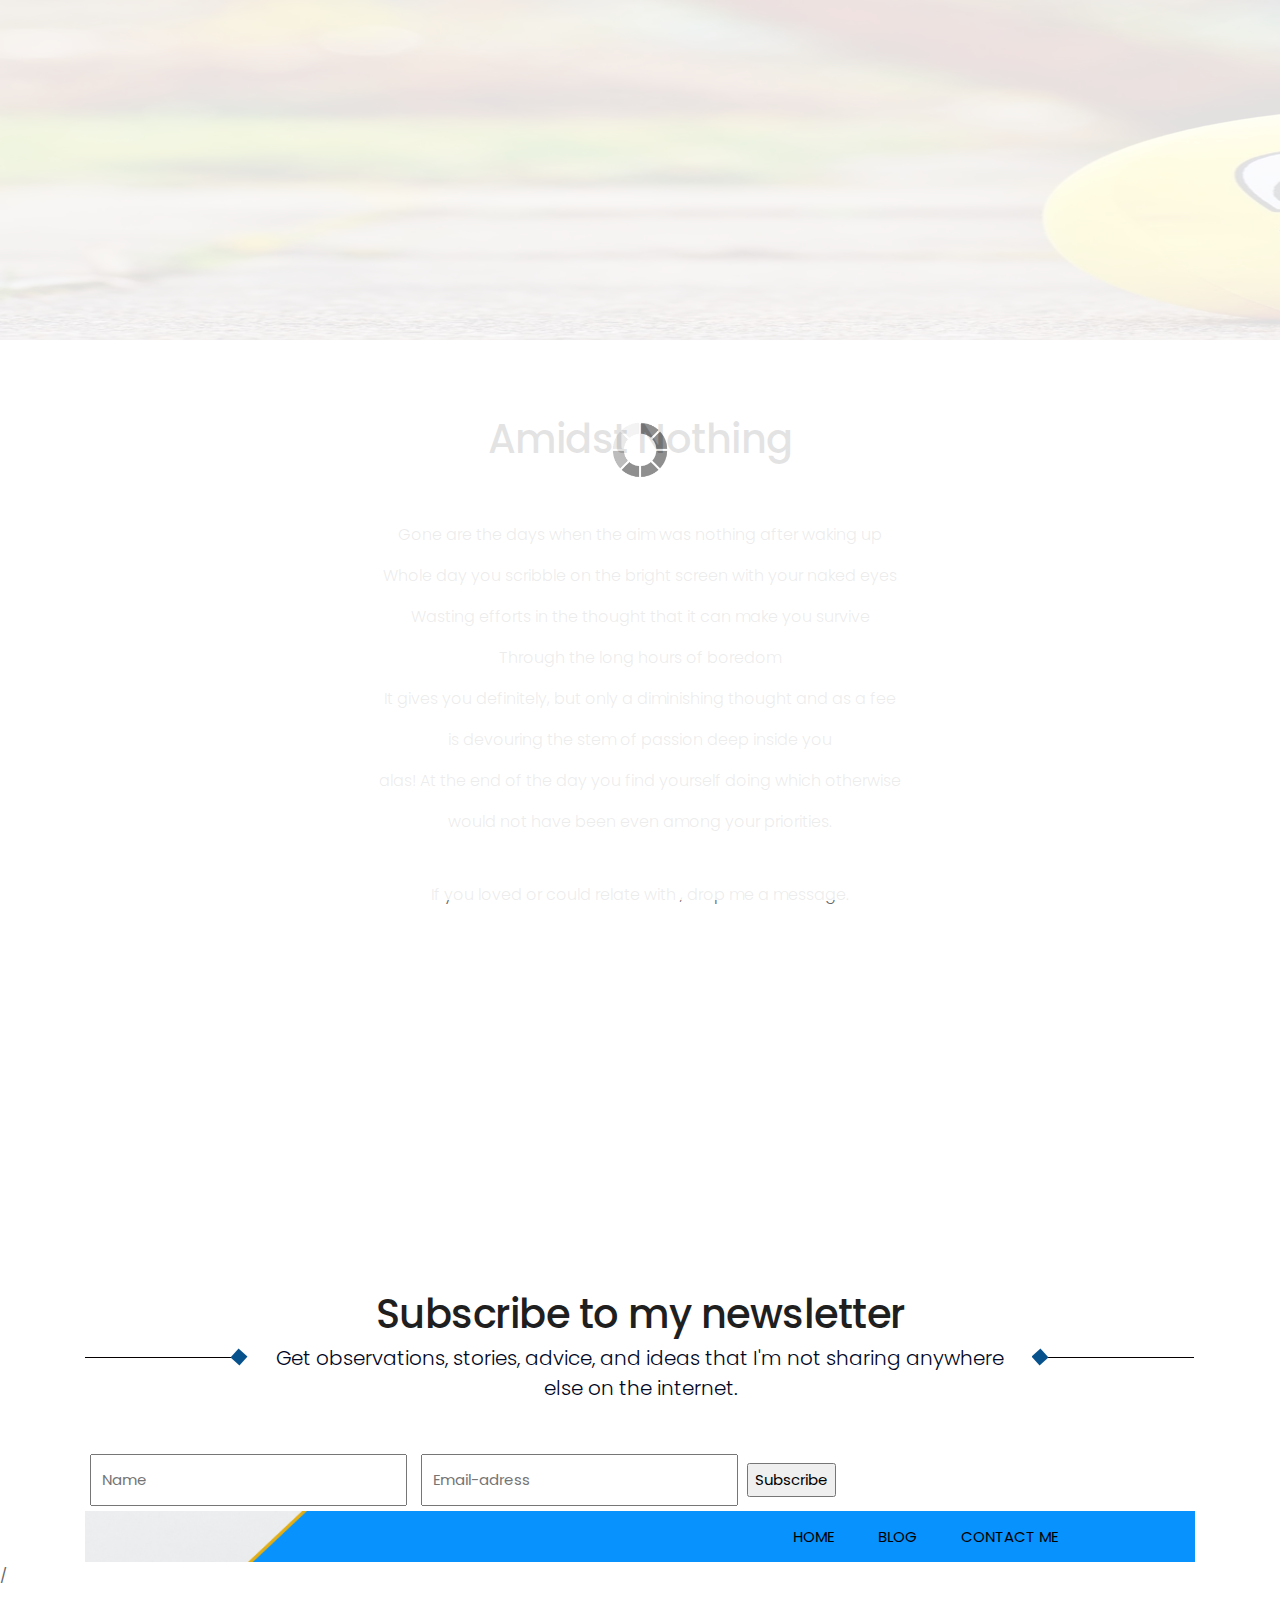
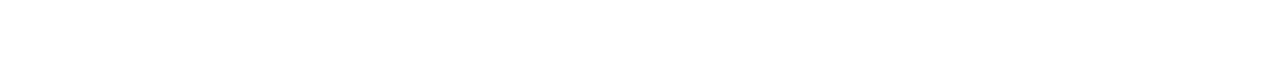
==== amidst_nothing.html @ fb2448e9 "updated website" ====
<!DOCTYPE html>
<html lang="en">
<!-- Basic -->

<head>
    <meta charset="utf-8">
    <meta http-equiv="X-UA-Compatible" content="IE=edge">

    <!-- Mobile Metas -->
    <meta name="viewport" content="width=device-width, minimum-scale=1.0, maximum-scale=1.0, user-scalable=no">

    <!-- Site Metas -->
   
    <title>Amidst nothing-blog</title>
    <meta name="keywords" content="">
    <meta name="description" content="">
    <meta name="author" content="">

    <!-- Site Icons -->
    <link rel="shortcut icon" href="images/favicon.ico" type="image/x-icon" />
    <!-- Bootstrap CSS -->
    <link rel="stylesheet" href="css/bootstrap.min.css">
    <!-- Pogo Slider CSS -->
    <link rel="stylesheet" href="css/pogo-slider.min.css">
    <!-- Site CSS -->
    <link rel="stylesheet" href="css/style.css">
    <!-- Responsive CSS -->
    <link rel="stylesheet" href="css/responsive.css">
    <!-- Custom CSS -->
    <link rel="stylesheet" href="css/custom.css">

    <!--[if lt IE 9]>
      <script src="https://oss.maxcdn.com/libs/html5shiv/3.7.0/html5shiv.js"></script>
      <script src="https://oss.maxcdn.com/libs/respond.js/1.4.2/respond.min.js"></script>
    <![endif]-->

</head>

<body id="about_us" data-spy="scroll" data-target="#navbar-wd" data-offset="98">

    <!-- LOADER -->
    <div id="preloader">
        <div class="loader">
            <img src="images/loader.gif" alt="#" />
        </div>
    </div>
    <!-- end loader -->
   

   	
	
	<!-- section -->
	   <div class="innerpage_banner_blog3">
	      <div class="container">
		     <div class="row"> 
			    <div class="col-md-12">
				   <h2 style="color: black;"></h2>
				</div>
			 </div>
		  </div>
	   </div>
	<!-- end section -->

    <div class="section layout_padding">
        <div class="container">
            <div class="row">
                <div class="col-md-12">
                    <div class="full center">
                        <div class="heading_main text_align_center">
                            <h2>Amidst Nothing</h2><br><br>

                            








                            <p> Gone are the days when the aim was nothing after waking up</p>
                            <p> Whole day you scribble on the bright screen with your naked eyes</p>
                            <p>Wasting efforts in the thought that it can make you survive  </p>
                            <p>Through the long hours of boredom  </p>
                            <p> It gives you definitely, but only a diminishing thought and as a fee </p>
                            <p> is devouring the stem of passion deep inside you</p>
                            <p> alas! At the end of the day you find yourself doing which otherwise </p>
                            <p>would not have been even among your priorities. </p>

                              </p><br>
                              <p>   If you loved or could relate with  , drop me a message. </p>
                        </div>
                    </div>
                </div>
            </div>
        </div>
    </div><br><br><br><br><br><br><br><br>

   
    <!-- section -->
    <div class="section layout_padding">
        <div class="container">
            <div class="row">
                <div class="col-md-12">
                    <div class="full center margin-bottom_30">
                        <div class="heading_main text_align_center">
                            <h2>Subscribe to my newsletter</h2>
                            <p class="large">Get observations, stories, advice, and ideas that I'm not sharing anywhere else on the internet. </p>
                        </div>
                    </div>
                </div>
            </div>
           <div>
                <form>
                    <input type="text" style="padding:10px; margin: 5px;" placeholder="Name">
                    <input type="email" style="padding:10px; margin: 5px;" placeholder="Email-adress">
                   
                    <input type="submit" value="Subscribe">
                </form>
            </div>

                         <!-- Start header -->
            <header class="top-header">
                <nav class="navbar header-nav navbar-expand-lg">
                    <div class="container-fluid">
                       
                        <button class="navbar-toggler" type="button" data-toggle="collapse" data-target="#navbar-wd" aria-controls="navbar-wd" aria-expanded="false" aria-label="Toggle navigation">
                            <span></span>
                            <span></span>
                            <span></span>
                        </button>
                        <div class="collapse navbar-collapse justify-content-end" id="navbar-wd">
                            <ul class="navbar-nav">
                                <li><a class="nav-link active" href="index.html">Home</a></li>
                                <li><a class="nav-link" href="blog.html">Blog</a></li>
                                <li><a class="nav-link" href="contact.html">Contact me</a></li>
                        </div>
                        <div class="search-box">
                            <input type="text" class="search-txt" placeholder="Search">                          
                        </div>
                    </div>
                </nav>
            </header>
            <!-- End header -->
        </div>/         
    
    </div>
    <!-- ALL JS FILES -->
    <script src="js/jquery.min.js"></script>
    <script src="js/popper.min.js"></script>
    <script src="js/bootstrap.min.js"></script>
    <!-- ALL PLUGINS -->
    <script src="js/jquery.magnific-popup.min.js"></script>
    <script src="js/jquery.pogo-slider.min.js"></script>
    <script src="js/slider-index.js"></script>
    <script src="js/smoothscroll.js"></script>
    <script src="js/form-validator.min.js"></script>
    <script src="js/contact-form-script.js"></script>
    <script src="js/isotope.min.js"></script>
    <script src="js/images-loded.min.js"></script>
    <script src="js/custom.js"></script>
</body>

</html>
---- css/pogo-slider.min.css ----
.pogoSlider-dir-btn:focus,
.pogoSlider-nav-btn:focus {
	outline: 0
}

.pogoSlider {
	width: 100%;
	height: 0;
	padding-bottom: 50% !important;
	position: relative;
	overflow: hidden
}

#column-left .pogoSlider,
#column-right .pogoSlider,
#content .pogoSlider {
	margin-bottom: 20px
}

.pogoSlider--banner .pogoSlider-slide {
	ms-filter: "progid:DXImageTransform.Microsoft.Alpha(Opacity=100)";
	filter: alpha(opacity=100);
	opacity: 1
}

.pogoSlider-slide {
	width: 100%;
	height: 100%;
	position: absolute;
	background-size: cover;
	-ms-filter: "progid:DXImageTransform.Microsoft.Alpha(Opacity=0)";
	filter: alpha(opacity=0);
	opacity: 0;
	-webkit-perspective: 1300px;
	perspective: 1300px;
	overflow: hidden
}

.pogoSlider-loading {
	position: absolute;
	top: 0;
	left: 0;
	width: 100%;
	height: 100%;
	background: #eaeaea;
	z-index: 11
}

.pogoSlider-loading-icon {
	position: absolute;
	top: 50%;
	margin-top: -18px;
	left: 50%;
	margin-left: -18px;
	width: 36px;
	height: 36px;
	background-image: url([data-uri])
}

.pogoSlider-slide-element {
	-webkit-animation-fill-mode: both;
	animation-fill-mode: both
}

.m-pogoSlider .pogoSlider-slide-element {
	position: absolute;
	margin: 0;
	box-sizing: border-box
}

.pogoSlider-progressBar {
	position: absolute;
	width: 100%;
	height: 5px;
	top: 0;
	left: 0;
	background: #fff;
	-ms-filter: "progid:DXImageTransform.Microsoft.Alpha(Opacity=20)";
	filter: alpha(opacity=20);
	background: rgba(255, 255, 255, .2);
	z-index: 6
}

.pogoSlider-progressBar-duration {
	position: absolute;
	height: 100%;
	left: 0;
	width: 0;
	background: #fff;
	-ms-filter: "progid:DXImageTransform.Microsoft.Alpha(Opacity=40)";
	filter: alpha(opacity=40);
	background: rgba(255, 255, 255, .4)
}

.pogoSlider-dir-btn {
	position: absolute;
	z-index: 10;
	background: 0 0;
	width: 20px;
	height: 20px;
	border-color: #eaeaea;
	border-color: rgba(255, 255, 255, .7);
	border-style: solid;
	-webkit-transform: rotate(45deg);
	-ms-transform: rotate(45deg);
	transform: rotate(45deg);
	cursor: pointer
}

.pogoSlider-dir-btn:hover {
	border-color: #fff
}

.pogoSlider--dirBottomLeft .pogoSlider-dir-btn--prev,
.pogoSlider--dirBottomRight .pogoSlider-dir-btn--prev,
.pogoSlider--dirCenterHorizontal .pogoSlider-dir-btn--prev,
.pogoSlider--dirTopLeft .pogoSlider-dir-btn--prev,
.pogoSlider--dirTopRight .pogoSlider-dir-btn--prev {
	border-width: 0 0 3px 3px
}

.pogoSlider--dirBottomLeft .pogoSlider-dir-btn--next,
.pogoSlider--dirBottomRight .pogoSlider-dir-btn--next,
.pogoSlider--dirCenterHorizontal .pogoSlider-dir-btn--next,
.pogoSlider--dirTopLeft .pogoSlider-dir-btn--next,
.pogoSlider--dirTopRight .pogoSlider-dir-btn--next {
	border-width: 3px 3px 0 0
}

.pogoSlider--dirCenterVertical .pogoSlider-dir-btn--next {
	border-width: 3px 0 0 3px
}

.pogoSlider--dirCenterVertical .pogoSlider-dir-btn--prev {
	border-width: 0 3px 3px 0
}

.pogoSlider--dirCenterVertical .pogoSlider-dir-btn--next,
.pogoSlider--dirTopLeft .pogoSlider-dir-btn,
.pogoSlider--dirTopRight .pogoSlider-dir-btn {
	top: 14px
}

.pogoSlider--dirBottomLeft .pogoSlider-dir-btn--prev,
.pogoSlider--dirCenterHorizontal .pogoSlider-dir-btn--prev,
.pogoSlider--dirTopLeft .pogoSlider-dir-btn--prev {
	left: 14px
}

.pogoSlider--dirBottomLeft .pogoSlider-dir-btn--next,
.pogoSlider--dirTopLeft .pogoSlider-dir-btn--next {
	left: 50px
}

.pogoSlider--dirBottomRight .pogoSlider-dir-btn--prev,
.pogoSlider--dirTopRight .pogoSlider-dir-btn--prev {
	right: 50px
}

.pogoSlider--dirBottomRight .pogoSlider-dir-btn--next,
.pogoSlider--dirCenterHorizontal .pogoSlider-dir-btn--next,
.pogoSlider--dirTopRight .pogoSlider-dir-btn--next {
	right: 14px
}

.pogoSlider--dirBottomLeft .pogoSlider-dir-btn,
.pogoSlider--dirBottomRight .pogoSlider-dir-btn,
.pogoSlider--dirCenterVertical .pogoSlider-dir-btn--prev {
	bottom: 14px
}

.pogoSlider--dirCenterVertical .pogoSlider-dir-btn {
	left: 50%;
	margin-left: -10px
}

.pogoSlider--dirCenterHorizontal .pogoSlider-dir-btn {
	top: 50%;
	margin-top: -10px
}

.pogoSlider-nav {
	position: absolute;
	padding: 0;
	margin: 0;
	z-index: 10
}

.pogoSlider--navBottom .pogoSlider-nav,
.pogoSlider--navTop .pogoSlider-nav {
	left: 50%;
	-webkit-transform: translateX(-50%);
	-ms-transform: translateX(-50%);
	transform: translateX(-50%)
}

.pogoSlider--navTop .pogoSlider-nav {
	top: 10px
}

.pogoSlider--navBottom .pogoSlider-nav {
	bottom: 10px
}

.pogoSlider--navBottom .pogoSlider-nav li,
.pogoSlider--navTop .pogoSlider-nav li {
	display: inline;
	margin: 0 6px
}

.pogoSlider--navLeft .pogoSlider-nav,
.pogoSlider--navRight .pogoSlider-nav {
	top: 50%;
	-webkit-transform: translateY(-50%);
	-ms-transform: translateY(-50%);
	transform: translateY(-50%)
}

.pogoSlider--navLeft .pogoSlider-nav {
	left: 10px
}

.pogoSlider--navRight .pogoSlider-nav {
	right: 10px
}

.pogoSlider--navLeft .pogoSlider-nav li,
.pogoSlider--navRight .pogoSlider-nav li {
	display: block;
	margin: 6px 0
}

.pogoSlider-nav-btn {
	background: #ccc;
	background: rgba(255, 255, 255, .5);
	border: none;
	border-radius: 10px;
	width: 40px;
	height: 10px;
	box-shadow: 0 1px 1px rgba(0, 0, 0, .1);
	cursor: pointer
}

.pogoSlider-nav-btn--selected {
	background: #fff;
	box-shadow: 0 1px 1px rgba(0, 0, 0, .3)
}

.pogoSlider-slide-slice {
	overflow: hidden;
	position: absolute;
	background-size: cover
}

.pogoSlider-slide-slice-inner {
	position: absolute;
	overflow: hidden
}

.pogoSlider-animation-slideDownIn {
	-webkit-animation-name: slideDownIn;
	animation-name: slideDownIn
}

@-webkit-keyframes slideDownIn {
	0% {
		-webkit-transform: translateY(-50px);
		transform: translateY(-50px);
		opacity: 0
	}
	100% {
		-webkit-transform: translateY(0);
		transform: translateY(0);
		opacity: 1
	}
}

@keyframes slideDownIn {
	0% {
		-webkit-transform: translateY(-50px);
		transform: translateY(-50px);
		opacity: 0
	}
	100% {
		-webkit-transform: translateY(0);
		transform: translateY(0);
		opacity: 1
	}
}

.pogoSlider-animation-slideDownOut {
	-webkit-animation-name: slideDownOut;
	animation-name: slideDownOut
}

@-webkit-keyframes slideDownOut {
	0% {
		-webkit-transform: translateY(0);
		transform: translateY(0);
		opacity: 1
	}
	100% {
		-webkit-transform: translateY(50px);
		transform: translateY(50px);
		opacity: 0
	}
}

@keyframes slideDownOut {
	0% {
		-webkit-transform: translateY(0);
		transform: translateY(0);
		opacity: 1
	}
	100% {
		-webkit-transform: translateY(50px);
		transform: translateY(50px);
		opacity: 0
	}
}

.pogoSlider-animation-slideUpIn {
	-webkit-animation-name: slideUpIn;
	animation-name: slideUpIn
}

@-webkit-keyframes slideUpIn {
	0% {
		-webkit-transform: translateY(50px);
		transform: translateY(50px);
		opacity: 0
	}
	100% {
		-webkit-transform: translateY(0);
		transform: translateY(0);
		opacity: 1
	}
}

@keyframes slideUpIn {
	0% {
		-webkit-transform: translateY(50px);
		transform: translateY(50px);
		opacity: 0
	}
	100% {
		-webkit-transform: translateY(0);
		transform: translateY(0);
		opacity: 1
	}
}

.pogoSlider-animation-slideUpOut {
	-webkit-animation-name: slideUpOut;
	animation-name: slideUpOut
}

@-webkit-keyframes slideUpOut {
	0% {
		-webkit-transform: translateY(0);
		transform: translateY(0);
		opacity: 1
	}
	100% {
		-webkit-transform: translateY(50px);
		transform: translateY(50px);
		opacity: 0
	}
}

@keyframes slideUpOut {
	0% {
		-webkit-transform: translateY(0);
		transform: translateY(0);
		opacity: 1
	}
	100% {
		-webkit-transform: translateY(50px);
		transform: translateY(50px);
		opacity: 0
	}
}

.pogoSlider-animation-slideRightIn {
	-webkit-animation-name: slideRightIn;
	animation-name: slideRightIn
}

.pogoSlider-animation-slideRightOut {
	-webkit-animation-name: slideRightOut;
	animation-name: slideRightOut
}

@-webkit-keyframes slideRightIn {
	0% {
		-webkit-transform: translateX(-50px);
		transform: translateX(-50px);
		opacity: 0
	}
	100% {
		-webkit-transform: translateX(0);
		transform: translateX(0);
		opacity: 1
	}
}

@keyframes slideRightIn {
	0% {
		-webkit-transform: translateX(-50px);
		transform: translateX(-50px);
		opacity: 0
	}
	100% {
		-webkit-transform: translateX(0);
		transform: translateX(0);
		opacity: 1
	}
}

@-webkit-keyframes slideRightOut {
	0% {
		-webkit-transform: translateX(0);
		transform: translateX(0);
		opacity: 1
	}
	100% {
		-webkit-transform: translateX(50px);
		transform: translateX(50px);
		opacity: 0
	}
}

@keyframes slideRightOut {
	0% {
		-webkit-transform: translateX(0);
		transform: translateX(0);
		opacity: 1
	}
	100% {
		-webkit-transform: translateX(50px);
		transform: translateX(50px);
		opacity: 0
	}
}

.pogoSlider-animation-slideLeftIn {
	-webkit-animation-name: slideLeftIn;
	animation-name: slideLeftIn
}

.pogoSlider-animation-slideLeftOut {
	-webkit-animation-name: slideLeftOut;
	animation-name: slideLeftOut
}

@-webkit-keyframes slideLeftIn {
	0% {
		-webkit-transform: translateX(50px);
		transform: translateX(50px);
		opacity: 0
	}
	100% {
		-webkit-transform: translateX(0);
		transform: translateX(0);
		opacity: 1
	}
}

@keyframes slideLeftIn {
	0% {
		-webkit-transform: translateX(50px);
		transform: translateX(50px);
		opacity: 0
	}
	100% {
		-webkit-transform: translateX(0);
		transform: translateX(0);
		opacity: 1
	}
}

@-webkit-keyframes slideLeftOut {
	0% {
		-webkit-transform: translateX(0);
		transform: translateX(0);
		opacity: 1
	}
	100% {
		-webkit-transform: translateX(-50px);
		transform: translateX(-50px);
		opacity: 0
	}
}

@keyframes slideLeftOut {
	0% {
		-webkit-transform: translateX(0);
		transform: translateX(0);
		opacity: 1
	}
	100% {
		-webkit-transform: translateX(-50px);
		transform: translateX(-50px);
		opacity: 0
	}
}

.pogoSlider-animation-expandIn {
	-webkit-animation-name: expandIn;
	animation-name: expandIn
}

.pogoSlider-animation-expandOut {
	-webkit-animation-name: expandOut;
	animation-name: expandOut
}

@-webkit-keyframes expandIn {
	0% {
		-webkit-transform: scale(.7);
		transform: scale(.7);
		opacity: 0
	}
	100% {
		-webkit-transform: scale(1);
		transform: scale(1);
		opacity: 1
	}
}

@keyframes expandIn {
	0% {
		-webkit-transform: scale(.7);
		transform: scale(.7);
		opacity: 0
	}
	100% {
		-webkit-transform: scale(1);
		transform: scale(1);
		opacity: 1
	}
}

@-webkit-keyframes expandOut {
	0% {
		-webkit-transform: scale(1);
		transform: scale(1);
		opacity: 1
	}
	100% {
		-webkit-transform: scale(1.5);
		transform: scale(1.5);
		opacity: 0
	}
}

@keyframes expandOut {
	0% {
		-webkit-transform: scale(1);
		transform: scale(1);
		opacity: 1
	}
	100% {
		-webkit-transform: scale(1.5);
		transform: scale(1.5);
		opacity: 0
	}
}

.pogoSlider-animation-contractIn {
	-webkit-animation-name: contractIn;
	animation-name: contractIn
}

.pogoSlider-animation-contractOut {
	-webkit-animation-name: contractOut;
	animation-name: contractOut
}

@-webkit-keyframes contractIn {
	0% {
		-webkit-transform: scale(2);
		transform: scale(2);
		opacity: 0
	}
	100% {
		-webkit-transform: scale(1);
		transform: scale(1);
		opacity: 1
	}
}

@keyframes contractIn {
	0% {
		-webkit-transform: scale(2);
		transform: scale(2);
		opacity: 0
	}
	100% {
		-webkit-transform: scale(1);
		transform: scale(1);
		opacity: 1
	}
}

@-webkit-keyframes contractOut {
	0% {
		-webkit-transform: scale(1);
		transform: scale(1);
		opacity: 1
	}
	100% {
		-webkit-transform: scale(.5);
		transform: scale(.5);
		opacity: 0
	}
}

@keyframes contractOut {
	0% {
		-webkit-transform: scale(1);
		transform: scale(1);
		opacity: 1
	}
	100% {
		-webkit-transform: scale(.5);
		transform: scale(.5);
		opacity: 0
	}
}

.pogoSlider-animation-spinIn {
	-webkit-animation-name: spinIn;
	animation-name: spinIn
}

.pogoSlider-animation-spinOut {
	-webkit-animation-name: spinOut;
	animation-name: spinOut
}

@-webkit-keyframes spinIn {
	0% {
		-webkit-backface-visibility: hidden;
		backface-visibility: hidden;
		-webkit-transform: scale(0)rotate(720deg);
		transform: scale(0)rotate(720deg)
	}
	100% {
		-webkit-backface-visibility: hidden;
		backface-visibility: hidden;
		-webkit-transform: scale(1)rotate(0);
		transform: scale(1)rotate(0)
	}
}

@keyframes spinIn {
	0% {
		-webkit-backface-visibility: hidden;
		backface-visibility: hidden;
		-webkit-transform: scale(0)rotate(720deg);
		transform: scale(0)rotate(720deg)
	}
	100% {
		-webkit-backface-visibility: hidden;
		backface-visibility: hidden;
		-webkit-transform: scale(1)rotate(0);
		transform: scale(1)rotate(0)
	}
}

@-webkit-keyframes spinOut {
	0% {
		-webkit-backface-visibility: hidden;
		backface-visibility: hidden;
		-webkit-transform: scale(1)rotate(0);
		transform: scale(1)rotate(0)
	}
	100% {
		-webkit-backface-visibility: hidden;
		backface-visibility: hidden;
		-webkit-transform: scale(0)rotate(720deg);
		transform: scale(0)rotate(720deg)
	}
}

@keyframes spinOut {
	0% {
		-webkit-backface-visibility: hidden;
		backface-visibility: hidden;
		-webkit-transform: scale(1)rotate(0);
		transform: scale(1)rotate(0)
	}
	100% {
		-webkit-backface-visibility: hidden;
		backface-visibility: hidden;
		-webkit-transform: scale(0)rotate(720deg);
		transform: scale(0)rotate(720deg)
	}
}

.pogoSlider-animation-sideFallIn {
	-webkit-transform-style: preserve-3d;
	transform-style: preserve-3d;
	-webkit-animation-name: sideFallIn;
	animation-name: sideFallIn
}

.pogoSlider-animation-sideFallOut {
	-webkit-transform-style: preserve-3d;
	transform-style: preserve-3d;
	-webkit-animation-name: sideFallOut;
	animation-name: sideFallOut
}

@-webkit-keyframes sideFallIn {
	0% {
		-webkit-transform: translate(30%)translateZ(600px)rotate(10deg);
		transform: translate(30%)translateZ(600px)rotate(10deg);
		opacity: 0
	}
	100% {
		-webkit-transform: translate(0)translateZ(0)rotate(0);
		transform: translate(0)translateZ(0)rotate(0);
		opacity: 1
	}
}

@keyframes sideFallIn {
	0% {
		-webkit-transform: translate(30%)translateZ(600px)rotate(10deg);
		transform: translate(30%)translateZ(600px)rotate(10deg);
		opacity: 0
	}
	100% {
		-webkit-transform: translate(0)translateZ(0)rotate(0);
		transform: translate(0)translateZ(0)rotate(0);
		opacity: 1
	}
}

@-webkit-keyframes sideFallOut {
	0% {
		-webkit-transform: translate(0)translateZ(0)rotate(0);
		transform: translate(0)translateZ(0)rotate(0);
		opacity: 1
	}
	100% {
		-webkit-transform: translate(30%)translateZ(600px)rotate(10deg);
		transform: translate(30%)translateZ(600px)rotate(10deg);
		opacity: 0
	}
}

@keyframes sideFallOut {
	0% {
		-webkit-transform: translate(0)translateZ(0)rotate(0);
		transform: translate(0)translateZ(0)rotate(0);
		opacity: 1
	}
	100% {
		-webkit-transform: translate(30%)translateZ(600px)rotate(10deg);
		transform: translate(30%)translateZ(600px)rotate(10deg);
		opacity: 0
	}
}

.pogoSlider-animation-horizontal3DFlipIn {
	-webkit-transform-style: preserve-3d;
	transform-style: preserve-3d;
	-webkit-animation-name: horizontal3DFlipIn;
	animation-name: horizontal3DFlipIn
}

.pogoSlider-animation-horizontal3DFlipOut {
	-webkit-transform-style: preserve-3d;
	transform-style: preserve-3d;
	-webkit-animation-name: horizontal3DFlipOut;
	animation-name: horizontal3DFlipOut
}

@-webkit-keyframes horizontal3DFlipIn {
	0% {
		-webkit-transform: rotateY(-70deg);
		transform: rotateY(-70deg);
		opacity: 0
	}
	100% {
		-webkit-transform: rotateY(0);
		transform: rotateY(0);
		opacity: 1
	}
}

@keyframes horizontal3DFlipIn {
	0% {
		-webkit-transform: rotateY(-70deg);
		transform: rotateY(-70deg);
		opacity: 0
	}
	100% {
		-webkit-transform: rotateY(0);
		transform: rotateY(0);
		opacity: 1
	}
}

@-webkit-keyframes horizontal3DFlipOut {
	0% {
		-webkit-transform: rotateY(0);
		transform: rotateY(0);
		opacity: 1
	}
	100% {
		-webkit-transform: rotateY(-70deg);
		transform: rotateY(-70deg);
		opacity: 0
	}
}

@keyframes horizontal3DFlipOut {
	0% {
		-webkit-transform: rotateY(0);
		transform: rotateY(0);
		opacity: 1
	}
	100% {
		-webkit-transform: rotateY(-70deg);
		transform: rotateY(-70deg);
		opacity: 0
	}
}

.pogoSlider-animation-vertical3DFlipIn {
	-webkit-transform-style: preserve-3d;
	transform-style: preserve-3d;
	-webkit-animation-name: vertical3DFlipIn;
	animation-name: vertical3DFlipIn
}

.pogoSlider-animation-vertical3DFlipOut {
	-webkit-transform-style: preserve-3d;
	transform-style: preserve-3d;
	-webkit-animation-name: vertical3DFlipOut;
	animation-name: vertical3DFlipOut
}

@-webkit-keyframes vertical3DFlipIn {
	0% {
		-webkit-transform: rotateX(-70deg);
		transform: rotateX(-70deg);
		opacity: 0
	}
	100% {
		-webkit-transform: rotateX(0);
		transform: rotateX(0);
		opacity: 1
	}
}

@keyframes vertical3DFlipIn {
	0% {
		-webkit-transform: rotateX(-70deg);
		transform: rotateX(-70deg);
		opacity: 0
	}
	100% {
		-webkit-transform: rotateX(0);
		transform: rotateX(0);
		opacity: 1
	}
}

@-webkit-keyframes vertical3DFlipOut {
	0% {
		-webkit-transform: rotateX(0);
		transform: rotateX(0);
		opacity: 1
	}
	100% {
		-webkit-transform: rotateX(-70deg);
		transform: rotateX(-70deg);
		opacity: 0
	}
}

@keyframes vertical3DFlipOut {
	0% {
		-webkit-transform: rotateX(0);
		transform: rotateX(0);
		opacity: 1
	}
	100% {
		-webkit-transform: rotateX(-70deg);
		transform: rotateX(-70deg);
		opacity: 0
	}
}

.pogoSlider-animation-3DPivotIn {
	-webkit-transform-style: preserve-3d;
	transform-style: preserve-3d;
	-webkit-animation-name: pivotIn;
	animation-name: pivotIn
}

.pogoSlider-animation-3DPivotOut {
	-webkit-transform-style: preserve-3d;
	transform-style: preserve-3d;
	-webkit-animation-name: pivotOut;
	animation-name: pivotOut
}

@-webkit-keyframes pivotIn {
	0% {
		-webkit-transform: rotateX(-60deg);
		transform: rotateX(-60deg);
		-webkit-transform-origin: 50% 0;
		transform-origin: 50% 0;
		opacity: 0
	}
	100% {
		-webkit-transform: rotateX(0);
		transform: rotateX(0);
		-webkit-transform-origin: 0 0;
		transform-origin: 0 0;
		opacity: 1
	}
}

@keyframes pivotIn {
	0% {
		-webkit-transform: rotateX(-60deg);
		transform: rotateX(-60deg);
		-webkit-transform-origin: 50% 0;
		transform-origin: 50% 0;
		opacity: 0
	}
	100% {
		-webkit-transform: rotateX(0);
		transform: rotateX(0);
		-webkit-transform-origin: 0 0;
		transform-origin: 0 0;
		opacity: 1
	}
}

@-webkit-keyframes pivotOut {
	0% {
		-webkit-transform: rotateX(0);
		transform: rotateX(0);
		-webkit-transform-origin: 0 0;
		transform-origin: 0 0;
		opacity: 1
	}
	100% {
		-webkit-transform: rotateX(-60deg);
		transform: rotateX(-60deg);
		-webkit-transform-origin: 50% 0;
		transform-origin: 50% 0;
		opacity: 0
	}
}

@keyframes pivotOut {
	0% {
		-webkit-transform: rotateX(0);
		transform: rotateX(0);
		-webkit-transform-origin: 0 0;
		transform-origin: 0 0;
		opacity: 1
	}
	100% {
		-webkit-transform: rotateX(-60deg);
		transform: rotateX(-60deg);
		-webkit-transform-origin: 50% 0;
		transform-origin: 50% 0;
		opacity: 0
	}
}

.pogoSlider-animation-rollLeftIn {
	-webkit-animation-name: rollLeftIn;
	animation-name: rollLeftIn
}

.pogoSlider-animation-rollLeftOut {
	-webkit-animation-name: rollLeftOut;
	animation-name: rollLeftOut
}

@-webkit-keyframes rollLeftIn {
	0% {
		opacity: 0;
		-webkit-transform: translateX(100%)rotate(120deg);
		transform: translateX(100%)rotate(120deg)
	}
	100% {
		opacity: 1;
		-webkit-transform: translateX(0)rotate(0);
		transform: translateX(0)rotate(0)
	}
}

@keyframes rollLeftIn {
	0% {
		opacity: 0;
		-webkit-transform: translateX(100%)rotate(120deg);
		transform: translateX(100%)rotate(120deg)
	}
	100% {
		opacity: 1;
		-webkit-transform: translateX(0)rotate(0);
		transform: translateX(0)rotate(0)
	}
}

@-webkit-keyframes rollLeftOut {
	0% {
		opacity: 1;
		-webkit-transform: translateX(0)rotate(0);
		transform: translateX(0)rotate(0)
	}
	100% {
		opacity: 0;
		-webkit-transform: translateX(-100%)rotate(-120deg);
		transform: translateX(-100%)rotate(-120deg)
	}
}

@keyframes rollLeftOut {
	0% {
		opacity: 1;
		-webkit-transform: translateX(0)rotate(0);
		transform: translateX(0)rotate(0)
	}
	100% {
		opacity: 0;
		-webkit-transform: translateX(-100%)rotate(-120deg);
		transform: translateX(-100%)rotate(-120deg)
	}
}

.pogoSlider-animation-rollRightIn {
	-webkit-animation-name: rollRightIn;
	animation-name: rollRightIn
}

.pogoSlider-animation-rollRightOut {
	-webkit-animation-name: rollRightOut;
	animation-name: rollRightOut
}

@-webkit-keyframes rollRightIn {
	0% {
		opacity: 0;
		-webkit-transform: translateX(-100%)rotate(-120deg);
		transform: translateX(-100%)rotate(-120deg)
	}
	100% {
		opacity: 1;
		-webkit-transform: translateX(0)rotate(0);
		transform: translateX(0)rotate(0)
	}
}

@keyframes rollRightIn {
	0% {
		opacity: 0;
		-webkit-transform: translateX(-100%)rotate(-120deg);
		transform: translateX(-100%)rotate(-120deg)
	}
	100% {
		opacity: 1;
		-webkit-transform: translateX(0)rotate(0);
		transform: translateX(0)rotate(0)
	}
}

@-webkit-keyframes rollRightOut {
	0% {
		opacity: 1;
		-webkit-transform: translateX(0)rotate(0);
		transform: translateX(0)rotate(0)
	}
	100% {
		opacity: 0;
		-webkit-transform: translateX(100%)rotate(120deg);
		transform: translateX(100%)rotate(120deg)
	}
}

@keyframes rollRightOut {
	0% {
		opacity: 1;
		-webkit-transform: translateX(0)rotate(0);
		transform: translateX(0)rotate(0)
	}
	100% {
		opacity: 0;
		-webkit-transform: translateX(100%)rotate(120deg);
		transform: translateX(100%)rotate(120deg)
	}
}

.pogoSlider-animation-glideLeftIn {
	-webkit-animation-name: glideLeftIn;
	animation-name: glideLeftIn;
	-webkit-animation-timing-function: ease-out;
	animation-timing-function: ease-out
}

.pogoSlider-animation-glideLeftOut {
	-webkit-animation-name: glideLeftOut;
	animation-name: glideLeftOut;
	-webkit-animation-timing-function: ease-in;
	animation-timing-function: ease-in
}

@-webkit-keyframes glideLeftIn {
	0% {
		-webkit-transform: translateX(100%)skewX(-30deg);
		transform: translateX(100%)skewX(-30deg);
		opacity: 0
	}
	60% {
		-webkit-transform: translateX(-20%)skewX(30deg);
		transform: translateX(-20%)skewX(30deg);
		opacity: 1
	}
	80% {
		-webkit-transform: translateX(0)skewX(-15deg);
		transform: translateX(0)skewX(-15deg);
		opacity: 1
	}
	100% {
		-webkit-transform: translateX(0)skewX(0);
		transform: translateX(0)skewX(0);
		opacity: 1
	}
}

@keyframes glideLeftIn {
	0% {
		-webkit-transform: translateX(100%)skewX(-30deg);
		transform: translateX(100%)skewX(-30deg);
		opacity: 0
	}
	60% {
		-webkit-transform: translateX(-20%)skewX(30deg);
		transform: translateX(-20%)skewX(30deg);
		opacity: 1
	}
	80% {
		-webkit-transform: translateX(0)skewX(-15deg);
		transform: translateX(0)skewX(-15deg);
		opacity: 1
	}
	100% {
		-webkit-transform: translateX(0)skewX(0);
		transform: translateX(0)skewX(0);
		opacity: 1
	}
}

@-webkit-keyframes glideLeftOut {
	0% {
		-webkit-transform: translateX(0)skewX(0);
		transform: translateX(0)skewX(0);
		opacity: 1
	}
	100% {
		-webkit-transform: translateX(-100%)skewX(30deg);
		transform: translateX(-100%)skewX(30deg);
		opacity: 0
	}
}

@keyframes glideLeftOut {
	0% {
		-webkit-transform: translateX(0)skewX(0);
		transform: translateX(0)skewX(0);
		opacity: 1
	}
	100% {
		-webkit-transform: translateX(-100%)skewX(30deg);
		transform: translateX(-100%)skewX(30deg);
		opacity: 0
	}
}

.pogoSlider-animation-glideRightIn {
	-webkit-animation-name: glideRightIn;
	animation-name: glideRightIn;
	-webkit-animation-timing-function: ease-out;
	animation-timing-function: ease-out
}

.pogoSlider-animation-glideRightOut {
	-webkit-animation-name: glideRightOut;
	animation-name: glideRightOut;
	-webkit-animation-timing-function: ease-in;
	animation-timing-function: ease-in
}

@-webkit-keyframes glideRightIn {
	0% {
		-webkit-transform: translateX(-100%)skewX(30deg);
		transform: translateX(-100%)skewX(30deg);
		opacity: 0
	}
	60% {
		-webkit-transform: translateX(20%)skewX(-30deg);
		transform: translateX(20%)skewX(-30deg);
		opacity: 1
	}
	80% {
		-webkit-transform: translateX(0)skewX(15deg);
		transform: translateX(0)skewX(15deg);
		opacity: 1
	}
	100% {
		-webkit-transform: translateX(0)skewX(0);
		transform: translateX(0)skewX(0);
		opacity: 1
	}
}

@keyframes glideRightIn {
	0% {
		-webkit-transform: translateX(-100%)skewX(30deg);
		transform: translateX(-100%)skewX(30deg);
		opacity: 0
	}
	60% {
		-webkit-transform: translateX(20%)skewX(-30deg);
		transform: translateX(20%)skewX(-30deg);
		opacity: 1
	}
	80% {
		-webkit-transform: translateX(0)skewX(15deg);
		transform: translateX(0)skewX(15deg);
		opacity: 1
	}
	100% {
		-webkit-transform: translateX(0)skewX(0);
		transform: translateX(0)skewX(0);
		opacity: 1
	}
}

@-webkit-keyframes glideRightOut {
	0% {
		-webkit-transform: translateX(0)skewX(0);
		transform: translateX(0)skewX(0);
		opacity: 1
	}
	100% {
		-webkit-transform: translateX(100%)skewX(-30deg);
		transform: translateX(100%)skewX(-30deg);
		opacity: 0
	}
}

@keyframes glideRightOut {
	0% {
		-webkit-transform: translateX(0)skewX(0);
		transform: translateX(0)skewX(0);
		opacity: 1
	}
	100% {
		-webkit-transform: translateX(100%)skewX(-30deg);
		transform: translateX(100%)skewX(-30deg);
		opacity: 0
	}
}

.pogoSlider-animation-flipXIn {
	-webkit-backface-visibility: visible!important;
	backface-visibility: visible!important;
	-webkit-animation-name: flipXIn;
	animation-name: flipXIn
}

.pogoSlider-animation-flipXOut {
	-webkit-animation-name: flipXOut;
	animation-name: flipXOut;
	-webkit-backface-visibility: visible!important;
	backface-visibility: visible!important
}

@-webkit-keyframes flipXIn {
	0% {
		-webkit-transform: perspective(400px)rotateX(90deg);
		transform: perspective(400px)rotateX(90deg);
		opacity: 0
	}
	40% {
		-webkit-transform: perspective(400px)rotateX(-10deg);
		transform: perspective(400px)rotateX(-10deg)
	}
	70% {
		-webkit-transform: perspective(400px)rotateX(10deg);
		transform: perspective(400px)rotateX(10deg)
	}
	100% {
		-webkit-transform: perspective(400px)rotateX(0);
		transform: perspective(400px)rotateX(0);
		opacity: 1
	}
}

@keyframes flipXIn {
	0% {
		-webkit-transform: perspective(400px)rotateX(90deg);
		transform: perspective(400px)rotateX(90deg);
		opacity: 0
	}
	40% {
		-webkit-transform: perspective(400px)rotateX(-10deg);
		transform: perspective(400px)rotateX(-10deg)
	}
	70% {
		-webkit-transform: perspective(400px)rotateX(10deg);
		transform: perspective(400px)rotateX(10deg)
	}
	100% {
		-webkit-transform: perspective(400px)rotateX(0);
		transform: perspective(400px)rotateX(0);
		opacity: 1
	}
}

@-webkit-keyframes flipXOut {
	0% {
		-webkit-transform: perspective(400px)rotateX(0);
		transform: perspective(400px)rotateX(0);
		opacity: 1
	}
	100% {
		-webkit-transform: perspective(400px)rotateX(90deg);
		transform: perspective(400px)rotateX(90deg);
		opacity: 0
	}
}

@keyframes flipXOut {
	0% {
		-webkit-transform: perspective(400px)rotateX(0);
		transform: perspective(400px)rotateX(0);
		opacity: 1
	}
	100% {
		-webkit-transform: perspective(400px)rotateX(90deg);
		transform: perspective(400px)rotateX(90deg);
		opacity: 0
	}
}

.pogoSlider-animation-flipYIn {
	-webkit-backface-visibility: visible!important;
	backface-visibility: visible!important;
	-webkit-animation-name: flipYIn;
	animation-name: flipYIn
}

.pogoSlider-animation-flipYOut {
	-webkit-backface-visibility: visible!important;
	backface-visibility: visible!important;
	-webkit-animation-name: flipYOut;
	animation-name: flipYOut
}

@-webkit-keyframes flipYIn {
	0% {
		-webkit-transform: perspective(400px)rotateY(90deg);
		transform: perspective(400px)rotateY(90deg);
		opacity: 0
	}
	40% {
		-webkit-transform: perspective(400px)rotateY(-10deg);
		transform: perspective(400px)rotateY(-10deg)
	}
	70% {
		-webkit-transform: perspective(400px)rotateY(10deg);
		transform: perspective(400px)rotateY(10deg)
	}
	100% {
		-webkit-transform: perspective(400px)rotateY(0);
		transform: perspective(400px)rotateY(0);
		opacity: 1
	}
}

@keyframes flipYIn {
	0% {
		-webkit-transform: perspective(400px)rotateY(90deg);
		transform: perspective(400px)rotateY(90deg);
		opacity: 0
	}
	40% {
		-webkit-transform: perspective(400px)rotateY(-10deg);
		transform: perspective(400px)rotateY(-10deg)
	}
	70% {
		-webkit-transform: perspective(400px)rotateY(10deg);
		transform: perspective(400px)rotateY(10deg)
	}
	100% {
		-webkit-transform: perspective(400px)rotateY(0);
		transform: perspective(400px)rotateY(0);
		opacity: 1
	}
}

@-webkit-keyframes flipYOut {
	0% {
		-webkit-transform: perspective(400px)rotateY(0);
		transform: perspective(400px)rotateY(0);
		opacity: 1
	}
	100% {
		-webkit-transform: perspective(400px)rotateY(90deg);
		transform: perspective(400px)rotateY(90deg);
		opacity: 0
	}
}

@keyframes flipYOut {
	0% {
		-webkit-transform: perspective(400px)rotateY(0);
		transform: perspective(400px)rotateY(0);
		opacity: 1
	}
	100% {
		-webkit-transform: perspective(400px)rotateY(90deg);
		transform: perspective(400px)rotateY(90deg);
		opacity: 0
	}
}

.pogoSlider-animation-foldInLeft {
	-webkit-animation-name: foldInLeft;
	animation-name: foldInLeft;
	-webkit-animation-fill-mode: forwards;
	animation-fill-mode: forwards;
	-webkit-backface-visibility: hidden;
	backface-visibility: hidden;
	-webkit-transform-origin: 0 0 0;
	-ms-transform-origin: 0 0 0;
	transform-origin: 0 0 0;
	-webkit-transform-style: preserve-3d;
	transform-style: preserve-3d
}

@-webkit-keyframes foldInLeft {
	0% {
		-webkit-transform: rotateY(0);
		transform: rotateY(0)
	}
	100% {
		-webkit-transform: rotateY(-180deg);
		transform: rotateY(-180deg)
	}
}

@keyframes foldInLeft {
	0% {
		-webkit-transform: rotateY(0);
		transform: rotateY(0)
	}
	100% {
		-webkit-transform: rotateY(-180deg);
		transform: rotateY(-180deg)
	}
}

.pogoSlider-animation-foldOutLeft {
	-webkit-animation-name: foldOutLeft;
	animation-name: foldOutLeft;
	-webkit-animation-fill-mode: forwards;
	animation-fill-mode: forwards;
	-webkit-backface-visibility: hidden;
	backface-visibility: hidden;
	-webkit-transform-origin: 100% 100% 0;
	-ms-transform-origin: 100% 100% 0;
	transform-origin: 100% 100% 0;
	-webkit-transform-style: preserve-3d;
	transform-style: preserve-3d
}

@-webkit-keyframes foldOutLeft {
	0% {
		-webkit-transform: rotateY(180deg);
		transform: rotateY(180deg)
	}
	100% {
		-webkit-transform: rotateY(0);
		transform: rotateY(0)
	}
}

@keyframes foldOutLeft {
	0% {
		-webkit-transform: rotateY(180deg);
		transform: rotateY(180deg)
	}
	100% {
		-webkit-transform: rotateY(0);
		transform: rotateY(0)
	}
}

.pogoSlider-animation-foldInRight {
	-webkit-animation-name: foldInRight;
	animation-name: foldInRight;
	-webkit-animation-fill-mode: forwards;
	animation-fill-mode: forwards;
	-webkit-backface-visibility: hidden;
	backface-visibility: hidden;
	-webkit-transform-origin: 100% 100% 0;
	-ms-transform-origin: 100% 100% 0;
	transform-origin: 100% 100% 0;
	-webkit-transform-style: preserve-3d;
	transform-style: preserve-3d
}

@-webkit-keyframes foldInRight {
	0% {
		-webkit-transform: rotateY(0);
		transform: rotateY(0)
	}
	100% {
		-webkit-transform: rotateY(180deg);
		transform: rotateY(180deg)
	}
}

@keyframes foldInRight {
	0% {
		-webkit-transform: rotateY(0);
		transform: rotateY(0)
	}
	100% {
		-webkit-transform: rotateY(180deg);
		transform: rotateY(180deg)
	}
}

.pogoSlider-animation-foldOutRight {
	-webkit-animation-name: foldOutRight;
	animation-name: foldOutRight;
	-webkit-animation-fill-mode: forwards;
	animation-fill-mode: forwards;
	-webkit-backface-visibility: hidden;
	backface-visibility: hidden;
	-webkit-transform-origin: 0 0 0;
	-ms-transform-origin: 0 0 0;
	transform-origin: 0 0 0;
	-webkit-transform-style: preserve-3d;
	transform-style: preserve-3d
}

@-webkit-keyframes foldOutRight {
	0% {
		-webkit-transform: rotateY(-180deg);
		transform: rotateY(-180deg)
	}
	100% {
		-webkit-transform: rotateY(0);
		transform: rotateY(0)
	}
}

@keyframes foldOutRight {
	0% {
		-webkit-transform: rotateY(-180deg);
		transform: rotateY(-180deg)
	}
	100% {
		-webkit-transform: rotateY(0);
		transform: rotateY(0)
	}
}

.pogoSlider-animation-expandReveal {
	-webkit-animation-name: expandReveal;
	animation-name: expandReveal;
	-webkit-animation-fill-mode: forwards;
	animation-fill-mode: forwards
}

@-webkit-keyframes expandReveal {
	0% {
		-webkit-transform: scale(1);
		transform: scale(1);
		opacity: 1
	}
	100% {
		-webkit-transform: scale(1.3);
		transform: scale(1.3);
		opacity: 0
	}
}

@keyframes expandReveal {
	0% {
		-webkit-transform: scale(1);
		transform: scale(1);
		opacity: 1
	}
	100% {
		-webkit-transform: scale(1.3);
		transform: scale(1.3);
		opacity: 0
	}
}

.pogoSlider-animation-shrinkReveal {
	-webkit-animation-name: shrinkReveal;
	animation-name: shrinkReveal;
	-webkit-animation-fill-mode: forwards;
	animation-fill-mode: forwards
}

@-webkit-keyframes shrinkReveal {
	0% {
		-webkit-transform: scale(1);
		transform: scale(1);
		opacity: 1
	}
	100% {
		-webkit-transform: scale(.5);
		transform: scale(.5);
		opacity: 0
	}
}

@keyframes shrinkReveal {
	0% {
		-webkit-transform: scale(1);
		transform: scale(1);
		opacity: 1
	}
	100% {
		-webkit-transform: scale(.5);
		transform: scale(.5);
		opacity: 0
	}
}

.pogoSlider-animation-blocksReveal {
	-webkit-animation-name: blocksReveal;
	animation-name: blocksReveal;
	-webkit-animation-fill-mode: forwards;
	animation-fill-mode: forwards
}

@-webkit-keyframes blocksReveal {
	0% {
		-webkit-transform: scale(1);
		transform: scale(1);
		opacity: 1
	}
	100% {
		-webkit-transform: scale(.8);
		transform: scale(.8);
		opacity: 0
	}
}

@keyframes blocksReveal {
	0% {
		-webkit-transform: scale(1);
		transform: scale(1);
		opacity: 1
	}
	100% {
		-webkit-transform: scale(.8);
		transform: scale(.8);
		opacity: 0
	}
}

.pogoSlider-animation-downIn {
	-webkit-animation-name: downIn;
	animation-name: downIn;
	-webkit-animation-fill-mode: forwards;
	animation-fill-mode: forwards
}

@-webkit-keyframes downIn {
	0% {
		-webkit-transform: translateY(-100%);
		transform: translateY(-100%)
	}
	100% {
		-webkit-transform: translateY(0);
		transform: translateY(0)
	}
}

@keyframes downIn {
	0% {
		-webkit-transform: translateY(-100%);
		transform: translateY(-100%)
	}
	100% {
		-webkit-transform: translateY(0);
		transform: translateY(0)
	}
}

.pogoSlider-animation-downOut {
	-webkit-animation-name: downOut;
	animation-name: downOut;
	-webkit-animation-fill-mode: forwards;
	animation-fill-mode: forwards
}

@-webkit-keyframes downOut {
	0% {
		-webkit-transform: translateY(0);
		transform: translateY(0)
	}
	100% {
		-webkit-transform: translateY(100%);
		transform: translateY(100%)
	}
}

@keyframes downOut {
	0% {
		-webkit-transform: translateY(0);
		transform: translateY(0)
	}
	100% {
		-webkit-transform: translateY(100%);
		transform: translateY(100%)
	}
}

.pogoSlider-animation-upIn {
	-webkit-animation-name: upIn;
	animation-name: upIn;
	-webkit-animation-fill-mode: forwards;
	animation-fill-mode: forwards
}

@-webkit-keyframes upIn {
	0% {
		-webkit-transform: translateY(100%);
		transform: translateY(100%)
	}
	100% {
		-webkit-transform: translateY(0);
		transform: translateY(0)
	}
}

@keyframes upIn {
	0% {
		-webkit-transform: translateY(100%);
		transform: translateY(100%)
	}
	100% {
		-webkit-transform: translateY(0);
		transform: translateY(0)
	}
}

.pogoSlider-animation-upOut {
	-webkit-animation-name: upOut;
	animation-name: upOut;
	-webkit-animation-fill-mode: forwards;
	animation-fill-mode: forwards
}

@-webkit-keyframes upOut {
	0% {
		-webkit-transform: translateY(0);
		transform: translateY(0)
	}
	100% {
		-webkit-transform: translateY(-100%);
		transform: translateY(-100%)
	}
}

@keyframes upOut {
	0% {
		-webkit-transform: translateY(0);
		transform: translateY(0)
	}
	100% {
		-webkit-transform: translateY(-100%);
		transform: translateY(-100%)
	}
}

.pogoSlider-animation-rightIn {
	-webkit-animation-name: rightIn;
	animation-name: rightIn;
	-webkit-animation-fill-mode: forwards;
	animation-fill-mode: forwards
}

@-webkit-keyframes rightIn {
	0% {
		-webkit-transform: translateX(-100%);
		transform: translateX(-100%)
	}
	100% {
		-webkit-transform: translateX(0);
		transform: translateX(0)
	}
}

@keyframes rightIn {
	0% {
		-webkit-transform: translateX(-100%);
		transform: translateX(-100%)
	}
	100% {
		-webkit-transform: translateX(0);
		transform: translateX(0)
	}
}

.pogoSlider-animation-rightOut {
	-webkit-animation-name: rightOut;
	animation-name: rightOut;
	-webkit-animation-fill-mode: forwards;
	animation-fill-mode: forwards
}

@-webkit-keyframes rightOut {
	0% {
		-webkit-transform: translateX(0);
		transform: translateX(0)
	}
	100% {
		-webkit-transform: translateX(100%);
		transform: translateX(100%)
	}
}

@keyframes rightOut {
	0% {
		-webkit-transform: translateX(0);
		transform: translateX(0)
	}
	100% {
		-webkit-transform: translateX(100%);
		transform: translateX(100%)
	}
}

.pogoSlider-animation-leftIn {
	-webkit-animation-name: leftIn;
	animation-name: leftIn;
	-webkit-animation-fill-mode: forwards;
	animation-fill-mode: forwards
}

@-webkit-keyframes leftIn {
	0% {
		-webkit-transform: translateX(100%);
		transform: translateX(100%)
	}
	100% {
		-webkit-transform: translateX(0);
		transform: translateX(0)
	}
}

@keyframes leftIn {
	0% {
		-webkit-transform: translateX(100%);
		transform: translateX(100%)
	}
	100% {
		-webkit-transform: translateX(0);
		transform: translateX(0)
	}
}

.pogoSlider-animation-leftOut {
	-webkit-animation-name: leftOut;
	animation-name: leftOut;
	-webkit-animation-fill-mode: forwards;
	animation-fill-mode: forwards
}

@-webkit-keyframes leftOut {
	0% {
		-webkit-transform: translateX(0);
		transform: translateX(0)
	}
	100% {
		-webkit-transform: translateX(-100%);
		transform: translateX(-100%)
	}
}

@keyframes leftOut {
	0% {
		-webkit-transform: translateX(0);
		transform: translateX(0)
	}
	100% {
		-webkit-transform: translateX(-100%);
		transform: translateX(-100%)
	}
}
---- css/style.css ----
/*------------------------------------------------------------------ IMPORT FONTS -------------------------------------------------------------------*/
 @import url('https://fonts.googleapis.com/css?family=Poppins:100,100i,200,200i,300,300i,400,400i,500,500i,600,600i,700,700i,800,800i,900,900i');
 @import url('https://fonts.googleapis.com/css?family=Montserrat:100,100i,200,200i,300,300i,400,400i,500,500i,600,600i,700,700i,800,800i');
 @import url('https://fonts.googleapis.com/css?family=Great+Vibes');
/*------------------------------------------------------------------ IMPORT FILES -------------------------------------------------------------------*/
 @import url(animate.css);
 @import url(font-awesome.min.css);
 @import url(magnific-popup.css);
 @import url(responsiveslides.css);
 @import url(timeline.css);
 @import url(flaticon.css);
/*------------------------------------------------------------------ SKELETON -------------------------------------------------------------------*/
 body {
     color: #666666;
     font-size: 15px;
     font-family: 'Poppins', sans-serif;
     line-height: 1.80857;
}
 a {
     color: #1f1f1f;
     text-decoration: none !important;
     outline: none !important;
     -webkit-transition: all .3s ease-in-out;
     -moz-transition: all .3s ease-in-out;
     -ms-transition: all .3s ease-in-out;
     -o-transition: all .3s ease-in-out;
     transition: all .3s ease-in-out;
}
 h1, h2, h3, h4, h5, h6 {
     letter-spacing: 0;
     font-weight: normal;
     position: relative;
     padding: 0 0 10px 0;
     font-weight: normal;
     line-height: 120% !important;
     color: #1f1f1f;
     margin: 0 
}
 h1 {
     font-size: 24px 
}
 h2 {
     font-size: 22px 
}
 h3 {
     font-size: 18px 
}
 h4 {
     font-size: 21px;
     color: #07528d;
     margin-top: 25px;
}
 h5 {
     font-size: 14px 
}
 h6 {
     font-size: 13px 
}
 h1 a, h2 a, h3 a, h4 a, h5 a, h6 a {
     color: #212121;
     text-decoration: none!important;
     opacity: 1 
}
 h1 a:hover, h2 a:hover, h3 a:hover, h4 a:hover, h5 a:hover, h6 a:hover {
     opacity: .8 
}
 a {
     color: #1f1f1f;
     text-decoration: none;
     outline: none;
}
 a, .btn {
     text-decoration: none !important;
     outline: none !important;
     -webkit-transition: all .3s ease-in-out;
     -moz-transition: all .3s ease-in-out;
     -ms-transition: all .3s ease-in-out;
     -o-transition: all .3s ease-in-out;
     transition: all .3s ease-in-out;
}
 .btn-custom {
     margin-top: 20px;
     background-color: transparent !important;
     border: 2px solid #ddd;
     padding: 12px 40px;
     font-size: 16px;
}
 .lead {
     font-size: 18px;
     line-height: 30px;
     color: #767676;
     margin: 0;
     padding: 0;
}
 blockquote {
     margin: 20px 0 20px;
     padding: 30px;
}
 ul, li, ol{
     list-style: none;
     margin: 0px;
     padding: 0px;
}
 button:focus{
     outline: none;
}
 .form-control::-moz-placeholder {
     color: #ffffff;
     opacity: 1;
}
/*------------------------------------------------------------------ 
LOADER 
-------------------------------------------------------------------*/

.loader img {
    width: 100%;
}

 #preloader {
     width: 100%;
     height: 100%;
     top: 0;
     right: 0;
     bottom: 0;
     left: 0;
     z-index: 11000;
     position: fixed;
     display: block;
     display: flex;
     justify-content: center;
     align-items: center;
     background: #fff;
}
 .loader {
     display: block;    
     flex-wrap: wrap;
     width: 250px;
     height: auto;
     -webkit-transform-style: preserve-3d;
}
 .box {
     position: absolute;
     top: 0;
     left: 0;
     width: 75px;
     height: 75px;
     background-image: none;
     background-size: auto auto;
     background-image: none;
     -webkit-animation: move 2s ease-in-out infinite both;
     animation: move 2s ease-in-out infinite both;
     animation-delay: 0s;
     animation-delay: 0s;
     animation-delay: 0s;
     background-image: url('../images/gb.png');
     background-size: 100% 100%;
}
 .box:nth-child(1) {
     -webkit-animation-delay: -1s;
     animation-delay: -1s;
}
 .box:nth-child(2) {
     -webkit-animation-delay: -2s;
     animation-delay: -2s;
}
 .box:nth-child(3) {
     -webkit-animation-delay: -3s;
     animation-delay: -3s;
}
 @-webkit-keyframes move {
     0%, 100% {
         -webkit-transform: none;
         transform: none;
    }
     12.5% {
         -webkit-transform: translate(40px, 0);
         transform: translate(40px, 0);
    }
     25% {
         -webkit-transform: translate(80px, 0);
         transform: translate(80px, 0);
    }
     37.5% {
         -webkit-transform: translate(80px, 40px);
         transform: translate(80px, 40px);
    }
     50% {
         -webkit-transform: translate(80px, 40px);
         transform: translate(80px, 40px);
    }
     62.5% {
         -webkit-transform: translate(30px, 60px);
         transform: translate(30px, 60px);
    }
     75% {
         -webkit-transform: translate(0, 80px);
         transform: translate(0, 40px);
    }
     87.5% {
         -webkit-transform: translate(0, 40px);
         transform: translate(0, 40px);
    }
}
 @keyframes move {
     0%, 100% {
         -webkit-transform: none;
         transform: none;
    }
     12.5% {
         -webkit-transform: translate(40px, 0);
         transform: translate(40px, 0);
    }
     25% {
         -webkit-transform: translate(80px, 0);
         transform: translate(80px, 0);
    }
     37.5% {
         -webkit-transform: translate(80px, 40px);
         transform: translate(80px, 40px);
    }
     50% {
         -webkit-transform: translate(80px, 80px);
         transform: translate(80px, 80px);
    }
     62.5% {
         -webkit-transform: translate(40px, 80px);
         transform: translate(40px, 80px);
    }
     75% {
         -webkit-transform: translate(0, 80px);
         transform: translate(0, 80px);
    }
     87.5% {
         -webkit-transform: translate(0, 40px);
         transform: translate(0, 40px);
    }
}
 #scroll-to-top {
     width: 40px;
     height: 40px;
     position: fixed;
     bottom: 10px;
     right: 20px;
     display: none;
     font-size: 25px;
     border-radius: 0;
     transition: .2s;
     letter-spacing: 1px;
     text-align: center;
     line-height: 40px;
     color: #ffffff;
     font-weight: 900;
     border-radius: 100%;
}
/*------------------------------------------------------------------ HEADER -------------------------------------------------------------------*/
 .top-header .navbar{
     padding: 5px 0px;
}
 .top-header {
     background-image: url("../images/header_img.png");
     position: relative;
     top: 0px;
     left: 0px;
     width: 100%;
     margin: 0 auto;
     z-index: 20;
     background-position: left;
     background-repeat: no-repeat;
     background-color: #0892fd;
     background-size: auto 100%;
}
 .top-header .navbar .navbar-collapse ul li a {
     text-transform: uppercase;
     font-size: 15px;
     padding: 7px 20px;
     position: relative;
     font-weight: 400;
     overflow: hidden;
     color: #000;
}
 a.navbar-brand {
     left: 35px;
     position: relative;
}
 .top-header .navbar .navbar-collapse ul li a.active {
}
 .top-header .navbar .navbar-collapse ul li a:hover, .top-header .navbar .navbar-collapse ul li a:focus {
     background: transparent;
     color: #fff;
     border-radius: ;
}
 .search_icon.nav-link img {
     width: 25px;
}
 .top-header .navbar .navbar-collapse ul li {
     margin: 0 2px;
}
 .top-header.fixed-menu {
     width: 100%;
     position: fixed;
     box-shadow: 0px 3px 6px 3px rgba(0, 0, 0, 0.06);
     -webkit-animation-duration: 1s;
     animation-duration: 1s;
     -webkit-animation-fill-mode: both;
     animation-fill-mode: both;
     -webkit-animation-name: fadeInDown;
     animation-name: fadeInDown;
     background: #fff;
     z-index: 20;
}
 .navbar-toggler {
     border: 2px solid #0892fd;
     border-radius: 0;
     margin: 15px 15px;
     padding: 8px 8px;
     -webkit-transition: all 0.2s linear;
     -moz-transition: all 0.2s linear;
     -o-transition: all 0.2s linear;
     transition: all 0.2s linear;
}
 .navbar-toggler span {
     background: #0892fd;
     display: block;
     width: 22px;
     height: 2px;
     margin: 0 auto;
     margin-top: 0px;
     margin-top: 0px;
     -webkit-border-radius: 1px;
     -moz-border-radius: 1px;
     border-radius: 1px;
     -webkit-transition: all 0.2s linear;
     -moz-transition: all 0.2s linear;
     -o-transition: all 0.2s linear;
     transition: all 0.2s linear;
}
 .navbar-toggler span + span{
     margin-top: 5px;
}
 .navbar-toggler:hover {
     border: 2px solid #0892fd;
}
 .navbar-toggler:hover span{
     background: #0892fd;
}
/* search bar */
 .search-box {
     position: absolute;
     top: 0;
     right: 50px;
     height: auto;
     padding: 0;
     margin-top: 29px;
}
 .search-box:hover .search-txt{
     width: 240px;
     padding: 0 10px;
}
 .top-header #navbar-wd {
     padding-right: 100px;
}
 .search-btn {
     float: right;
     width: 41px;
     height: 41px;
     background: transparent;
     display: flex;
     justify-content: center;
     align-items: center;
}
 .search-txt {
     border: none;
     outline: none;
     float: left;
     padding: 0;
     color: #000;
     font-size: 14px;
     line-height: 41px;
     width: 0;
     transition: width 400ms;
     background: #fff;
     padding: 0;
     font-weight: 300;
}
 .theme_color {
     color: #fcfcfc;
}
/*------------------------------------------------------------------ Banner -------------------------------------------------------------------*/
 .home-slider{
     position: relative;
     height: 540px;
}
 .lbox-caption {
     display: table;
     height: 100% !important;
     width: 100% !important;
     left: 0 !important;
}
 .lbox-caption {
     position: absolute;
     margin: 0 auto;
     left: 0;
     right: 0;
     z-index: 10;
}
 .lbox-details {
     display: table-cell;
     text-align: center;
     vertical-align: middle;
     position: absolute;
     top: 0px;
     left: 0;
     right: 0;
     height: 100%;
     padding: 22% 0%;
}
 .lbox-details::before{
     content: "";
     position: absolute;
     top: 0px;
     left: 0px;
     width: 100%;
     height: 100%;
     z-index: 2;
}
 .lbox-details h1{
     font-size: 54px;
     font-family: 'Montserrat', sans-serif;
     color: #ffffff;
     font-weight: 600;
     position: relative;
     z-index: 3;
}
 .lbox-details h2{
     font-size: 48px;
     color: #ffffff;
     font-weight: 300;
     position: relative;
     z-index: 3;
}
 .lbox-details p{
     color: #ffffff;
     position: relative;
     z-index: 3;
}
 .lbox-details p strong{
     color: #70c6eb;
     font-size: 40px;
     font-family: 'Montserrat', sans-serif;
}
 .lbox-details a.btn{
     background: #ffffff;
     padding: 10px 20px;
     font-size: 20px;
     text-transform: capitalize;
     color: #3a4149;
     border-radius: 0px;
     position: relative;
     z-index: 3;
}
 .lbox-details a.btn:hover{
     background: #70c6eb;
}
 .pogoSlider-nav-btn {
     background: #000;
}
 .pogoSlider-nav-btn--selected {
     background: #0892fd !important;
}
 .pogoSlider--navBottom .pogoSlider-nav {
     bottom: 20px;
}
 .pogoSlider--dirCenterHorizontal .pogoSlider-dir-btn {
     display: none;
}
 .img-responsive {
     max-width: 100%;
     height:218px ;
     width:270px;
     border-bottom-color: rgb(80, 85, 92);
border-bottom-style: none;
border-bottom-width: 0px;
border-image-outset: 0;
border-image-repeat: stretch;
border-image-slice: 100%;
border-image-source: none;
border-image-width: 1;
border-left-color: rgb(80, 85, 92);
border-left-style: none;
border-left-width: 0px;
border-right-color: rgb(80, 85, 92);
border-right-style: none;
border-right-width: 0px;
border-top-color: rgb(80, 85, 92);
border-top-style: none;
border-top-width: 0px;
color: rgb(80, 85, 92);
font-family: sans-serif;
font-size: 15px;
font-style: normal;
font-weight: 400;
line-height: 15px;
list-style-image: none;
list-style-position: outside;
list-style-type: none;
margin-bottom: 0px;
margin-left: 0px;
margin-right: 0px;
margin-top: 0px;
max-width: 100%;
padding-bottom: 0px;
padding-left: 0px;
padding-right: 0px;
padding-top: 0px;
text-align: center;
transition-delay: 0s;
transition-duration: 0.5s;
transition-property: all;
transition-timing-function: cubic-bezier(0.7, 0, 0.3, 1);
vertical-align: middle;
}
 .slide_text h3 {
     font-size: 50px;
     font-weight: 700;
     line-height: 50px;
     margin: 0;
     padding: 0;
}
 .slide_text h4 {
     font-size: 35px;
     font-weight: 300;
     margin: 0;
     padding: 0;
     line-height: normal;
}
 .slide_text p {
     color: #0892fd;
     line-height: 21px;
     font-size: 18px;
     font-weight: 200;
}
 .contact_bt {
     width: 145px;
     height: 50px;
     background: #07528d;
     color: #fff;
     float: left;
     line-height: 48px;
     text-align: center;
     font-size: 16px;
     font-weight: 300;
     margin-top: 50px;
}
.slide_text {
    margin-top: 21%;
}
/*------------------------------------------------------------------ About -------------------------------------------------------------------*/
 .tooltip-1 {
     display: inline-block;
     position: relative;
     color: #70c6eb;
     opacity: 1;
}
 .tooltip__wave {
     width: 30%;
     height: 20px;
     position: absolute;
     bottom: -10px;
     left: 0;
     right: 0px;
     margin: 0 auto;
     overflow: hidden;
}
 .tooltip__wave span {
     position: absolute;
     left: -100%;
     width: 200%;
     height: 100%;
     background: url(../images/wave.svg) repeat-x center center;
     background-size: 50% auto;
}
 .about-box{
     padding: 70px 0px;
}
 .title-box{
     text-align: center;
     margin-bottom: 30px;
}
 .title-box h2 {
     font-size: 75px;
     font-family: 'Great Vibes', cursive;
     color: #e91327;
     font-weight: 400;
     padding: 0;
}
 .title-box h2 span{
     color: #70c6eb;
     text-decoration: underline;
}
 .about-main-info h2 span{
     color: #70c6eb;
     text-decoration: underline;
}
 .about-main-info{
     margin-bottom: 30px;
}
 .about-m{
}
 .about-img{
     padding: 30px 0px;
}
 .about-img img{
     border-radius: 10px;
}
 .about-m ul{
     display: block;
     text-align: center;
     padding-bottom: 30px;
}
 .about-m ul li{
     display: inline-block;
     text-align: center;
}
 .about-m ul li a{
     background: #528780;
     color: #ffffff;
     width: 38px;
     height: 38px;
     text-align: center;
     line-height: 38px;
     display: block;
     border-radius: 50px;
     margin: 0px 5px;
}
 .about-m ul li a:hover{
     background: #333333;
     color: #ffffff;
}
 .about-main-info h2 {
     font-size: 45px;
     color: #e91327;
     font-weight: 600;
}
 .about-main-info a {
     border-radius: 2px;
     transition: .2s;
     padding: 10px 25px;
     background: #e91327;
     color: #ffffff;
     font-weight: 300;
     font-size: 15px;
     border-radius: 0 15px;
     margin-top: 10px;
}
 .about-main-info a:hover{
     color: #ffffff;
}
 .about-main-info div.full > img {
     height: 500px;
     
}
 /*.hvr-radial-out {
     display: inline-block;
     vertical-align: middle;
     -webkit-transform: perspective(1px) translateZ(0);
     transform: perspective(1px) translateZ(0);
     box-shadow: 0 0 1px rgba(0, 0, 0, 0);
     position: relative;
     overflow: hidden;
     background: #070500;
     -webkit-transition-property: color;
     transition-property: color;
     -webkit-transition-duration: 0.3s;
     transition-duration: 0.3s;
     color: #fff;
     float: left;
     width: 165px;
     height: 45px;
     text-align: center;
     line-height: 45px;
}
 .hvr-radial-out::before {
     content: "";
     position: absolute;
     z-index: -1;
     top: 0;
     left: 0;
     right: 0;
     bottom: 0;
     background: #2a6a9c;
     border-radius: 100%;
     -webkit-transform: scale(0);
     transform: scale(0);
     -webkit-transition-property: transform;
     transition-property: transform;
     -webkit-transition-duration: 0.3s;
     transition-duration: 0.3s;
     -webkit-transition-timing-function: ease-out;
     transition-timing-function: ease-out;
}
 .hvr-radial-out:hover::before, .hvr-radial-out:focus::before, .hvr-radial-out:active::before {
     -webkit-transform: scale(2);
     transform: scale(2);
}
 a.hvr-radial-out:hover, a.hvr-radial-out:focus {
     color:#fff;
}
/*------------------------------------------------------------------ Services -------------------------------------------------------------------*/
 .services-box {
     padding: 70px 0px;
     background-color: #fff;
}
 .effect-service {
     position: relative;
     height: auto;
     text-align: center;
     cursor: pointer;
     border: 8px solid #eee;
     margin-bottom: 30px;
}
 figure.effect-service{
     background: -webkit-linear-gradient(-45deg, #EC65B7 0%,#05E0D8 100%);
     background: linear-gradient(-45deg, #EC65B7 0%,#05E0D8 100%);
}
 figure img {
     position: relative;
     display: block;
     min-height: 100%;
     max-width: 100%;
     opacity: 0.8;
}
 figure.effect-service img {
     opacity: 0.85;
     -webkit-transition: opacity 0.35s;
     transition: opacity 0.35s;
}
 figure figcaption, .grid figure figcaption > a {
     position: absolute;
     top: 0;
     left: 0;
     width: 100%;
     height: 100%;
}
 figure figcaption {
     padding: 10px;
     color: #fff;
     text-transform: capitalize;
     font-size: 1.25em;
     -webkit-backface-visibility: hidden;
     backface-visibility: hidden;
}
 figure.effect-service h2 {
     padding: 20px;
     width: 50%;
     height: 50%;
     text-align: left;
     -webkit-transition: -webkit-transform 0.35s;
     transition: transform 0.35s;
     -webkit-transform: translate3d(10px,10px,0);
     transform: translate3d(10px,10px,0);
}
 figure.effect-service h2 {
     background: #e91327;
     padding: 13px;
     width: 94%;
     height: 58px;
     border: 0;
     margin: 0;
     font-weight: 200;
     font-size: 34px;
     color: #ffffff;
     text-align: center;
     font-family: 'Great Vibes', cursive;
}
 figure.effect-service p {
     padding: 15px;
     width: 100%;
     height: 80%;
     font-size: 14px;
     border: 2px solid #fff;
     margin: 0;
     font-weight: 300;
     display: none;
}
 figure.effect-service p {
     float: right;
     padding: 20px;
     text-align: left;
     opacity: 0;
     -webkit-transition: opacity 0.35s, -webkit-transform 0.35s;
     transition: opacity 0.35s, transform 0.35s;
     -webkit-transform: translate3d(-50%,-50%,0);
     transform: translate3d(-50%,-50%,0);
}
 figure figcaption > a {
     z-index: 1000;
     text-indent: 200%;
     white-space: nowrap;
     font-size: 0;
     opacity: 0;
}
 figure.effect-service:hover img {
     opacity: 0.6;
}
 figure.effect-service:hover p {
     opacity: 1;
}
 figure.effect-service:hover {
     border: 8px solid #e91327;
}
/*------------------------------------------------------------------ Gallery -------------------------------------------------------------------*/
 .gallery-box{
     padding: 70px 0px 120px;
}
 .gallery-box ul{
}
 .gallery-box ul li {
     position: relative;
     width: 31.33%;
     margin: 0 1% 20px !important;
     padding: 0px;
     float: left;
     border: none;
     overflow: hidden;
     margin-bottom: 0px;
}
 .gallery-box ul li a{
     position: relative;
     display: inline-block;
     border: 4px solid #ffffff;
}
 .gallery-box ul li a::before {
     content: "";
     position: absolute;
     background: rgba(233, 19, 39, 0.9);
     width: 100%;
     height: 100%;
     left: 0px;
     top: 100%;
     opacity: 0;
     transition: all 0.3s ease-in-out;
     -webkit-transition: all 0.3s ease-in-out;
     -moz-transition: all 0.3s ease-in-out;
     -o-transition: all 0.3s ease-in-out;
     -moz-transition: all 0.3s ease-in-out;
}
 .gallery-box ul li a .overlay{
     background: #70c6eb;
     color: #3a4149;
     font-size: 22px;
     text-align: center;
     width: 38px;
     height: 38px;
     display: inline-block;
     position: absolute;
     left: 50%;
     top: 50%;
     transform: translate(-50%,-50%);
     opacity: 0;
     transition: all 0.3s ease-in-out;
     -webkit-transition: all 0.3s ease-in-out;
     -moz-transition: all 0.3s ease-in-out;
     -o-transition: all 0.3s ease-in-out;
     -moz-transition: all 0.3s ease-in-out;
}
 .gallery-box ul li a:hover::before{
     top: 0;
     opacity: 1;
}
 .gallery-box ul li a:hover .overlay{
     opacity: 1;
}
 .gallery-box ul li a:hover{
     border: 4px solid #e91327;
}
 .gallery-box ul li a .overlay {
     background: #fff;
     color: #e91327;
}
/*------------------------------------------------------------------ Properties -------------------------------------------------------------------*/
 .properties-box{
     padding: 70px 0px;
     background-color: #f2f3f5;
}
 .single-team-member {
     position: relative;
     margin-top: 30px;
     border: 10px solid #fff;
     box-shadow: 0 2px 5px rgba(0,0,0,.1);
}
 .filter-button-group{
     margin-bottom: 30px;
}
 .filter-button-group button{
     border-radius: 2px;
     transition: .2s;
     letter-spacing: 1px;
     padding: 10px 18px;
     background: #57cef8;
     color: #ffffff;
     cursor: pointer;
     border: none;
}
 .filter-button-group button:hover{
     color: #ffffff;
}
 .properties-single{
     margin-bottom: 30px;
     background: #ffffff;
     transition: all 0.5s ease 0s;
}
 .fuit{
     position: absolute;
     left: 50%;
     top: 50%;
     transform: translate(-50%,-50%);
     z-index: 100;
}
 .fuit a{
     background: #57cef8;
     width: 40px;
     height: 40px;
     line-height: 40px;
     text-align: center;
     display: inline-block;
     color: #ffffff;
}
 .for-sal{
     background: #3a4149;
     position: absolute;
     top: 10px;
     right: 10px;
     color: #ffffff;
     border-radius: 2px;
     padding: 5px 10px;
     font-size: 13px;
     z-index: 10;
}
 .pro-price{
     background: #57cef8;
     position: absolute;
     bottom: 10px;
     left: 10px;
     color: #ffffff;
     border-radius: 2px;
     padding: 5px 10px;
     font-size: 13px;
     z-index: 10;
}
 .properties-img{
     position: relative;
     overflow: hidden;
}
 .properties-img img{
     -webkit-transition: all 1.5s;
     -moz-transition: all 1.5s;
     -o-transition: all 1.5s;
     -ms-transition: all 1.5s;
     transition: all 1.5s;
     transition-delay: 0s;
     -webkit-transition-delay: .5s;
     -moz-transition-delay: .5s;
     -o-transition-delay: .5s;
     -ms-transition-delay: .5s;
     transition-delay: .5s;
}
 .properties-single:hover .properties-img img{
     -webkit-transform: scale(1.1);
     -moz-transform: scale(1.1);
     -o-transform: scale(1.1);
     -ms-transform: scale(1.1);
     transform: scale(1.1);
}
 .hover-box{
     -ms-filter: progid:DXImageTransform.Microsoft.Alpha(Opacity=0);
     filter: alpha(opacity=0);
     opacity: 0;
     position: absolute;
     height: 100%;
     width: 100%;
     background: rgba(0,0,0,.5);
     color: #fff;
     -webkit-transition: all .9s ease;
     -moz-transition: all .9s ease;
     -o-transition: all .9s ease;
     -ms-transition: all .9s ease;
     transition: all .9s ease;
     transition-delay: 0s;
     -webkit-transition-delay: .5s;
     -moz-transition-delay: .5s;
     -o-transition-delay: .5s;
     -ms-transition-delay: .5s;
     transition-delay: .5s;
}
 .properties-single:hover .hover-box{
     -ms-filter: progid:DXImageTransform.Microsoft.Alpha(Opacity=100);
     filter: alpha(opacity=100);
     opacity: 1;
     top: 0;
}
 .properties-dit{
     padding: 15px;
}
 .properties-dit h3{
     font-size: 20px;
}
 .properties-dit ul{
     padding: 10px 0px;
}
 .properties-dit ul li{
     float: left;
     width: 33.33%;
     font-size: 12px;
     line-height: 30px;
}
 .properties-dit ul li i{
     float: right;
     padding: 7px 10px;
     font-size: 15px;
     color: #57cef8;
}
 .properties-dit p{
     margin: 0px;
}
 .properties-dit p i{
     padding-right: 10px;
}
/*------------------------------------------------------------------ Team -------------------------------------------------------------------*/
 .team-box{
     padding: 70px 0px;
}
 .our-team{
     text-align: center;
     overflow: hidden;
     position: relative;
     z-index: 1;
}
 .our-team:before, .our-team:after{
     content: "";
     width: 130px;
     height: 150px;
     background: #57cef8;
     position: absolute;
     z-index: -1;
}
 .our-team:before{
     bottom: -20px;
     left: 0;
}
 .our-team:after{
     top: -20px;
     right: 0;
}
 .our-team .pic{
     margin: 8px;
     position: relative;
     border: 3px solid #57cef8;
     transition: all 0.5s ease 0s;
}
 .our-team:hover .pic{
     border-color: #3a4149;
}
 .our-team .pic:after{
     content: "";
     width: 100%;
     height: 0;
     background: #57cef8;
     position: absolute;
     top: 0;
     left: 0;
     opacity: 0;
     transform-origin: 0 0 0;
     transition: all 0.5s ease 0s;
}
 .our-team:hover .pic:after{
     height: 100%;
     opacity: 0.85;
}
 .our-team img{
     width: 100%;
     height: auto;
}
 .our-team .team-content{
     width: 100%;
     position: absolute;
     top: -50%;
     left: 0;
     transition: all 0.5s ease 0.2s;
}
 .our-team:hover .team-content{
     top: 38%;
}
 .our-team .title{
     font-size: 18px;
     font-weight: 600;
     color: #fff;
     text-transform: capitalize;
     margin: 0px;
}
 .our-team .post{
     font-size: 14px;
     color: #fff;
     line-height: 26px;
     text-transform: capitalize;
}
 .our-team .social{
     padding: 0;
     margin: 40px 0 0 0;
     list-style: none;
}
 .our-team .social li{
     display: inline-block;
}
 .our-team .social li a{
     display: inline-block;
     width: 35px;
     height: 35px;
     line-height: 35px;
     border-radius: 50%;
     border: 1px solid #fff;
     font-size: 18px;
     color: #fff;
     margin: 0 7px;
     transition: all 0.5s ease 0s;
}
 .our-team .social li a:hover{
     background: #fff;
     color: #00bed3;
}
 @media only screen and (max-width: 990px){
     .our-team{
         margin-bottom: 30px;
    }
}
/*------------------------------------------------------------------ Blog -------------------------------------------------------------------*/
 .blog-box{
     padding: 70px 0px;
     background-color: #f2f3f5;
}
 .blog-inner{
     background: #ffffff;
     text-align: center;
     margin-bottom: 30px;
     border: 10px solid #fff;
     box-shadow: 0 2px 5px rgba(0,0,0,.1);
}
 .blog-img{
     margin-bottom: 15px;
     overflow: hidden;
}
 .blog-img img{
     transition: all 0.9s ease 0s;
}
 .blog-inner:hover .blog-img img{
     -moz-transform: scale(1.5) rotate(-10deg);
     -webkit-transform: scale(1.5) rotate(-10deg);
     -ms-transform: scale(1.5) rotate(-10deg);
     -o-transform: scale(1.5) rotate(-10deg);
     transform: scale(1.5) rotate(-10deg);
}
 .blog-inner a{
     border-radius: 2px;
     transition: .2s;
     letter-spacing: 1px;
     padding: 10px 18px;
     background: #57cef8;
     color: #ffffff;
}
 .blog-inner a:hover{
     color: #ffffff;
}
/*------------------------------------------------------------------ Contact -------------------------------------------------------------------*/
 .contact-box{
     padding: 70px 0px;
}
 .left-contact h2{
     font-size: 22px;
     font-weight: 500;
     padding-bottom: 30px;
}
 .cont-line{
     overflow: hidden;
     margin-bottom: 30px;
}
 .icon-b {
     width: 55px;
     height: 55px;
     text-align: center;
     line-height: 55px;
     font-size: 25px;
     margin-right: 15px;
     color: #fff;
     border-radius: 100%;
     background: #0892fd;
}
 .dit-right h4 {
     font-size: 16px;
     color: #3a4149;
     font-weight: 500;
     margin: 0;
     padding: 0;
}
 .dit-right p {
     font-size: 14px;
     margin-top: 0;
}
 .dit-right a {
     font-size: 14px;
     color: #3a4149;
     font-weight: 300;
     line-height: normal;
}
 .dit-right a:hover{
     color: #57cef8;
}
 .contact-block{
}
 .contact-block .form-group .form-control {
     background: #333;
     height: 48px;
     font-size: 14px;
     border: 0;
     padding: 5px 20px;
     -webkit-box-shadow: none;
     box-shadow: none;
     border-radius: 0;
     font-weight: 200;
     letter-spacing: 0px;
}
 .submit-button .btn-common {
     background-color: #0892fd;
     height: 45px;
     line-height: 45px;
     font-size: 14px;
     font-weight: 400;
     color: #fff;
     padding: 0 20px;
     border: 0;
     outline: 0;
     text-transform: uppercase;
     border-radius: 0px;
     -webkit-transition: all 0.3s;
     -moz-transition: all 0.3s;
     -o-transition: all 0.3s;
     -ms-transition: all 0.3s;
     transition: all 0.3s;
     border-radius: 0;
     opacity: 1;
}
 .contact-block .form-group textarea.form-control{
     height: 150px;
     padding-top: 15px;
}
 .submit-button .btn-common:hover{
     background-color: #111;
     opacity: 1;
}
 .custom-select{
     height: 45px;
     font-size: 16px;
}
 select.form-control:not([size]):not([multiple]){
     height: calc(45px + 2px);
}
 .help-block ul li{
     color: red;
}
 .footer-box {
     background: #072745;
     padding-bottom:20px;
     text-align: center;
}
 .footer-box .footer-company-name {
     text-align: center;
     margin: 0px;
     color: #333;
     font-size: 13px;
     font-weight: 400;
     padding-top: 2px;
}
 .footer-box .footer-company-name a {
     color: #333;
     text-decoration: underline !important;
}
 .footer-box .footer-company-name a:hover {
     color: #e91327;
}
/*------------------------------------------------------------------ Subscribe -------------------------------------------------------------------*/
 .subscribe-box {
     padding: 70px 0px;
     background: #e91327;
}
 .subscribe-inner{
     max-width: 500px;
     width: 100%;
     margin: 0 auto;
}
 .subscribe-inner h2 {
     font-size: 80px;
     font-weight: 600;
     color: #ffffff;
     font-family: 'Great Vibes', cursive;
     padding: 0;
}
 .subscribe-inner p{
     color: #cccccc;
}
 .subscribe-inner .form-group .form-control-1{
     width: 100%;
     padding: 12px 15px;
     border-radius: 0px;
     border: none;
}
 .subscribe-inner .form-group button {
     border-radius: 0;
     transition: .2s;
     padding: 10px 18px;
     background: #222;
     color: #ffffff;
     border: none;
     cursor: pointer;
     font-weight: 300;
     letter-spacing: 0.1px;
     border-radius: 0 15px 0 15px;
}
 .about-main-info h2 img {
     margin-top: -10px;
}
 p {
     margin-top: 5px;
     margin-bottom: 1rem;
     font-size: 16px;
     font-weight: 300;
     line-height: normal;
}
 .text_align_center {
     text-align: center;
}
.text_align_left {
    text-align: left;
}
 .red_bg {
     background: #e91327;
}
 .white_fonts p, .white_fonts h1, .white_fonts h2, .white_fonts h3, .white_fonts h4, .white_fonts h5, .white_fonts h6, .white_fonts ul, .white_fonts ul li, .white_fonts ul li a, .white_fonts ul i, .white_fonts .post_info i, .white_fonts div, .white_fonts a.read_more {
     color: #fff !important;
}
 .red_bg .about-main-info a {
     background: #fff;
     color: #e91327;
}
 .testimonial_img {
     text-align: center;
     width: 100%;
     display: flex;
     justify-content: center;
}
 .mfp-figure figure .mfp-bottom-bar {
     display: none;
}
 #client_slider .carousel-indicators {
     bottom: -45px;
}
 #client_slider .carousel-indicators li {
     height: 15px;
     width: 15px;
     border-radius: 100%;
     background: #999;
}
 #client_slider .carousel-indicators li.active {
     background: #e91327;
}
 .layout_padding {
     padding: 75px 0;
}
 .heading_main h2 {
     font-size: 40px;
     letter-spacing: -0.5px;
     font-weight: 500;
     padding: 0px;
     margin: 0;
     line-height: normal;
}
 .heading_main p.large {
     font-size: 20px;
     color: #010724;
     position: relative;
     padding: 0 185px;
}
 .heading_main p.large::after {
     content: "";
     display: block;
     width: 163px;
     height: 18px;
     background-image: url('../images/heading_border_left.png');
     position: absolute;
     background-position: center left;
     position: absolute;
     top: 5px;
     left: 0;
}
 .heading_main p.large::before {
     content: "";
     display: block;
     width: 163px;
     height: 18px;
     background-image: url('../images/heading_border_right.png');
     position: absolute;
     background-position: center right;
     position: absolute;
     top: 5px;
     right: 0;
}
 .center {
     display: flex;
     justify-content: center;
     height: max-content;
}
 .full {
     float: left;
     width: 100%;
}
 .heading_main {
     float: left;
}
 .theme_bg {
     background: #07528d;
}
 h3.small_heading {
     font-size: 35px;
     font-weight: 600;
     line-height: normal;
}
 .margin-top_30 {
     margin-top: 30px;
}
 .margin-bottom_30 {
     margin-bottom: 30px;
}
 .carousel a.carousel-control-prev {
     background: #2a6a9c;
     opacity: 1;
     width: 50px;
     height: 50px;
     border-radius: 100%;
     top: 40%;
     left: 2%;
}
 .carousel a.carousel-control-next {
     background: #2a6a9c;
     opacity: 1;
     width: 50px;
     height: 50px;
     border-radius: 100%;
     top: 40%;
     right: 2%;
}
 #demo {
     margin-bottom: 20px;
}
 ul.social_icon li a {
     width: 35px;
     height: 35px;
     background: #fff;
     float: left;
     border-radius: 100%;
}
 ul.social_icon li i {
     color: #000 !important;
     line-height:35px;
}
 ul.social_icon li {
     float: left;
     margin: 0 5px;
}
 .footer_bottom {
     background: #05223d;
     padding: 15px 0;
}
 .footer_bottom p.crp {
     float: left;
     margin: 0;
     color: #8d8d8c;
     font-size: 15px;
}
 ul.bottom_menu li a {
     color: #8d8d8c;
}
 ul.bottom_menu li {
     float: left;
     font-size: 14px;
     font-weight: 300;
     margin-left: 20px;
}
 .bottom_menu {
     float: right;
}
 .innerpage_banner {
     background-color: #f9f9f9;
     min-height: 150px;
     text-align: center;
     background-image: url("../images/slider-01.jpg");
     background-size: cover;
     background-position: center center;
}
 
.innerpage_banner_democracy {
    background-color: #f9f9f9;
    min-height: 340px;
    text-align: center;
    min-width: 1840px;
    
    background-image: url(../images/letter.webp);
    background-size: cover;
    background-position: center center;
}
.innerpage_banner_blog1{
    background-color: #f9f9f9;
    min-height: 340px;
    text-align: center;
    min-width: 1840px;
    
    background-image: url("../images/struggle.webp");
    background-size: cover;
    background-position: center center;
}
.innerpage_banner_blog2{
    background-color: #f9f9f9;
    min-height: 340px;
    text-align: center;
    min-width: 1840px;
    
    background-image: url("../images/blog2.webp");
    background-size: cover;
    background-position: center center;
}
.innerpage_banner_blog3{
    background-color: #f9f9f9;
    min-height: 340px;
    text-align: center;
    min-width: 1840px;
    
    background-image: url("../images/blog3.webp");
    background-size: cover;
    background-position: center center;
}
.innerpage_banner_blog4{
    background-color: #f9f9f9;
    min-height: 340px;
    text-align: center;
    min-width: 1840px;
    
    background-image: url("../images/blog4.jpg");
    background-size: cover;
    background-position: center center;
}

 #demo .img-responsive {
     width: 100%;
}

}
.top-header.fixed-menu ul li:hover a, .top-header.fixed-menu ul li:focus a {
    color: #0892fd !important;
}
 .knowme_image{
     height: 130px;
     width: 130px;
 }
 .topic-article, .date-article{
     display: block;
     
 }
 .img-circular{
   
    border-radius: 50%;
    -webkit-border-radius: 100px;
    -moz-border-radius: 100px;
   }
   .thumbnail:hover {
    position:relative;
    top:-25px;
    left:-35px;
    width:800px;
    height:auto;
    display:block;
    z-index:999;
}
.knowme_image:hover{
    position:relative;
    top:-5px;
    left:-8px;
    width:180px;
    height:auto;
    display:block;
    z-index:999;

}
.margin_bottom{
    margin-bottom:20px;
}
.round_border{
    border-radius: 10%;
}
---- css/responsive.css ----
/* only small desktops */
/* tablets */
 @media (min-width: 992px) and (max-width: 1190px) {
     .countdown{
         height: 285px;
    }
     .top-header .navbar .navbar-collapse ul li a{
         font-size: 14px;
    }
     .lbox-details h2{
         font-size: 26px;
    }
     .contact_bt {
         margin-top: 25px;
    }
     .slide_text {
         margin-top: 70px;
    }
}
/* only small tablets */
 @media (min-width: 768px) and (max-width: 991px) {
     .top-header .navbar .navbar-collapse ul li a{
         padding: 5px 15px;
    }
     .about-img{
         margin-bottom: 30px;
         margin-top: 30px;
    }
     .gallery-box ul li{
         width: 33.33%;
    }
     .top-header{
         position: relative;
    }
     .lbox-details{
         display: block;
         position: relative;
         width: 100%;
    }
     .countdown #timer div#days, .countdown #timer div#hours, .countdown #timer div#minutes, .countdown #timer div#seconds{
         position: inherit;
         margin: 12px 0px;
    }
     .lbox-details::before{
         background: rgba(0,0,0,0.9);
    }
     .countdown{
         height: 188px;
         border-radius: 0px;
    }
     .countdown #timer div{
         width: 23%;
         font-size: 24px;
    }
     figure.effect-service h2{
         font-size: 12px;
    }
     .top-header {
         background-image: none;
         background-color: #fff;
    }
     .search-box {
         top: 1px;
         right: 75px;
    }
     .search-btn {
         background: #111;
    }
     .search-box:hover .search-txt {
         width: 240px;
         padding: 0 10px;
         border: solid #000 1px;
         height: 41px;
    }
     .top-header .navbar .navbar-collapse ul li a:hover, .top-header .navbar .navbar-collapse ul li a:focus {
         color: #0892fd;
    }
     .slide_text p {
         display: none;
    }
     .contact_bt {
         margin-top: 10px;
    }
     .slide_text {
         margin-top: 60px;
    }
     .section.layout_padding h4 {
         text-align: center;
    }
     footer.footer-box p {
         margin-top: 5px;
         font-size: 13px;
    }
}
/* mobile or only mobile */
 @media (max-width: 767px) {
     .navbar-brand{
         margin-left: 10px;
         margin-right: 10px;
    }
     .top-header .navbar .navbar-collapse ul li a{
         padding: 5px 15px;
    }
     .lbox-details h1{
         font-size: 24px;
    }
     .lbox-details h2{
         font-size: 18px;
    }
     .lbox-details p strong{
         font-size: 20px;
    }
     .lbox-details a.btn{
         display: none;
    }
     .title-box h2{
         font-size: 38px;
    }
     .about-main-info h2{
         font-size: 24px;
    }
     .about-img{
         margin-bottom: 30px;
    }
     .main-timeline-box .separline::before{
         left: 15px !important;
    }
     .main-timeline-box .iconBackground{
         left: 15px !important;
    }
     .main-timeline-box .timeline-text-content{
         margin-left: 0px;
    }
     .main-timeline-box .reverse .timeline-text-content{
         margin-right: 0px;
    }
     .main-timeline-box .time-line-date-content{
         margin-right: 0px;
    }
     .main-timeline-box .time-line-date-content p{
         float: left;
    }
     .main-timeline-box .timeline-element{
         padding: 0px 15px;
    }
     .gallery-box ul li {
         width: 48%;
    }
     .top-header{
         position: relative;
    }
     .lbox-details{
         position: relative;
         width: 100%;
         padding: 5% 0%;
    }
     .about-m{
         margin-top: 30px;
    }
     .countdown #timer div#days, .countdown #timer div#hours, .countdown #timer div#minutes, .countdown #timer div#seconds{
         position: inherit;
         margin: 12px 0px;
    }
     .lbox-details::before{
         background: rgba(0,0,0,0.9);
    }
     .countdown{
         height: 188px;
         border-radius: 0px;
    }
     .countdown #timer div{
         width: 23%;
         font-size: 24px;
    }
     .about-m{
         margin-bottom: 30px;
    }
     .timeLine .row .item{
         margin-bottom: 30px;
    }
     .filter-button-group button{
         margin-bottom: 5px;
    }
     .navbar-brand img {
         width: 175px;
    }
     .top-header {
         background-image: none;
         background-color: #ecedef;
    }
     .about-main-info div.full > img {
         height: auto;
         margin-bottom: 20px;
    }
     .search-box {
         position: absolute;
         top: 0;
         right: 50px;
         height: auto;
         padding: 0;
         margin-top: 29px;
         display: none;
    }
     a.navbar-brand {
         left: 0;
         position: relative;
    }
     .slide_text {
         margin-top: 10%;
    }
     .slide_text h3 {
         font-size: 20px;
    }
     .slide_text h4 {
         font-size: 16px;
         margin: -20px 0;
    }
     .slide_text p {
         display: none;
    }
     .contact_bt {
         width: 90px;
         height: 35px;
         background: #07528d;
         color: #fff;
         float: left;
         line-height: 36px;
         text-align: center;
         font-size: 14px;
         font-weight: 300;
         margin-top: 5px;
    }
     .top-header #navbar-wd {
         padding-right: 0;
    }
     .heading_main {
         float: left;
         width: 100%;
    }
     .heading_main p.large {
         display: none;
    }
     h3.small_heading {
         font-size: 20px;
         font-weight: 600;
         line-height: normal;
         margin-top: 25px;
    }
     #demo .img-responsive {
         margin: 10px 0;
         width: 100%;
    }
     .footer_bottom p.crp {
         float: left;
         width: 100%;
         text-align: center;
    }
     .heading_main h2 {
         font-size: 25px;
    }
}
---- css/custom.css ----
/** ADD YOUR AWESOME CODES HERE **/
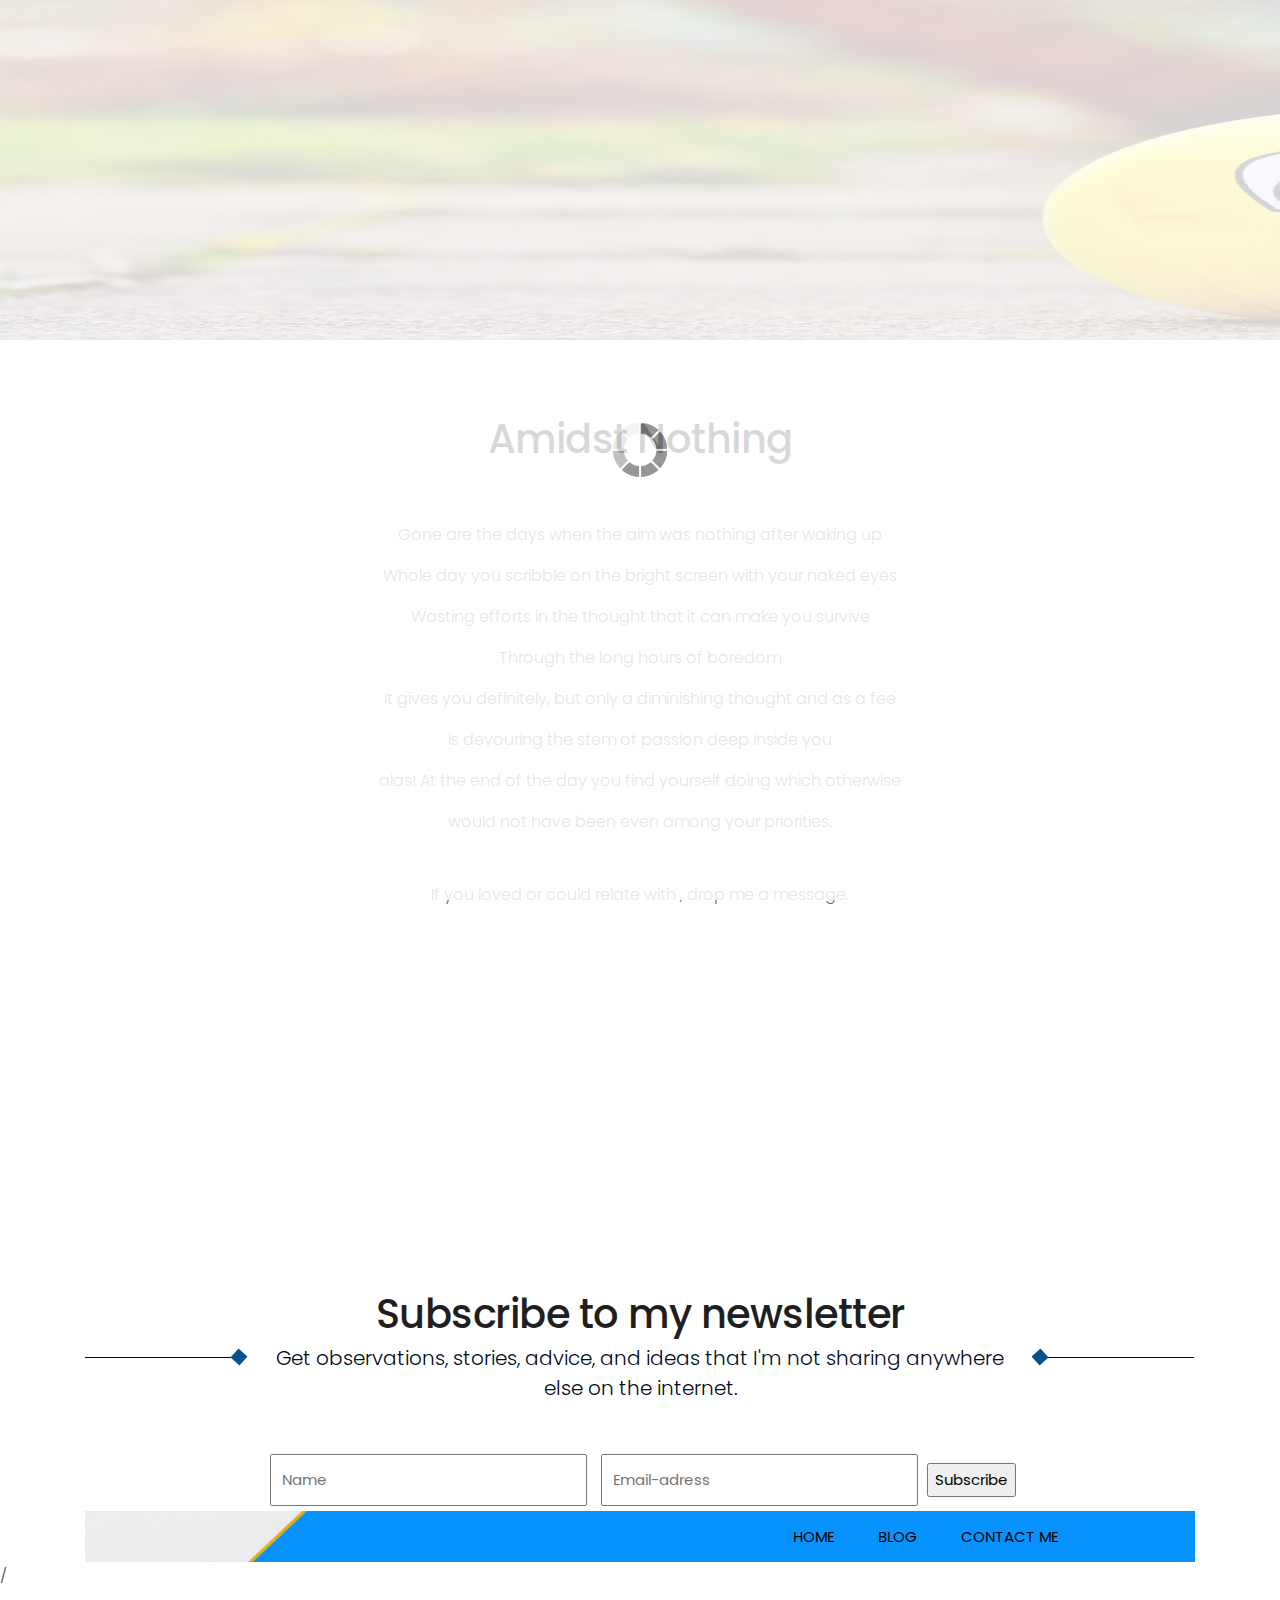
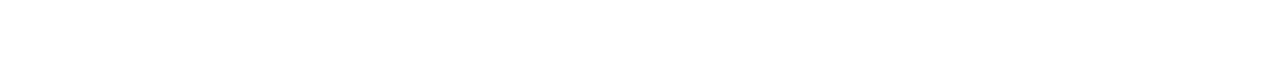
==== commit 1560f6a5: "Update amidst_nothing.html" ====
--- a/amidst_nothing.html
+++ b/amidst_nothing.html
@@ -68,27 +68,16 @@
                     <div class="full center">
                         <div class="heading_main text_align_center">
                             <h2>Amidst Nothing</h2><br><br>
-
-                            
-
-
-
-
-
-
-
-
-                            <p> Gone are the days when the aim was nothing after waking up</p>
-                            <p> Whole day you scribble on the bright screen with your naked eyes</p>
-                            <p>Wasting efforts in the thought that it can make you survive  </p>
-                            <p>Through the long hours of boredom  </p>
-                            <p> It gives you definitely, but only a diminishing thought and as a fee </p>
-                            <p> is devouring the stem of passion deep inside you</p>
-                            <p> alas! At the end of the day you find yourself doing which otherwise </p>
-                            <p>would not have been even among your priorities. </p>
-
-                              </p><br>
-                              <p>   If you loved or could relate with  , drop me a message. </p>
+                            <p class="blog"> Gone are the days when the aim was nothing after waking up</p>
+                            <p class="blog"> Whole day you scribble on the bright screen with your naked eyes</p>
+                            <p class="blog">Wasting efforts in the thought that it can make you survive  </p>
+                            <p class="blog">Through the long hours of boredom  </p>
+                            <p class="blog"> It gives you definitely, but only a diminishing thought and as a fee </p>
+                            <p class="blog"> is devouring the stem of passion deep inside you</p>
+                            <p class="blog"> alas! At the end of the day you find yourself doing which otherwise </p>
+                            <p class="blog">would not have been even among your priorities. </p>
+                            </p><br>
+                            <p class="blog">   If you loved or could relate with  , drop me a message. </p>
                         </div>
                     </div>
                 </div>
@@ -111,12 +100,13 @@
                 </div>
             </div>
            <div>
+               <center>
                 <form>
                     <input type="text" style="padding:10px; margin: 5px;" placeholder="Name">
                     <input type="email" style="padding:10px; margin: 5px;" placeholder="Email-adress">
-                   
                     <input type="submit" value="Subscribe">
                 </form>
+                </center>
             </div>
 
                          <!-- Start header -->
@@ -161,4 +151,4 @@
     <script src="js/custom.js"></script>
 </body>
 
-</html>+</html>
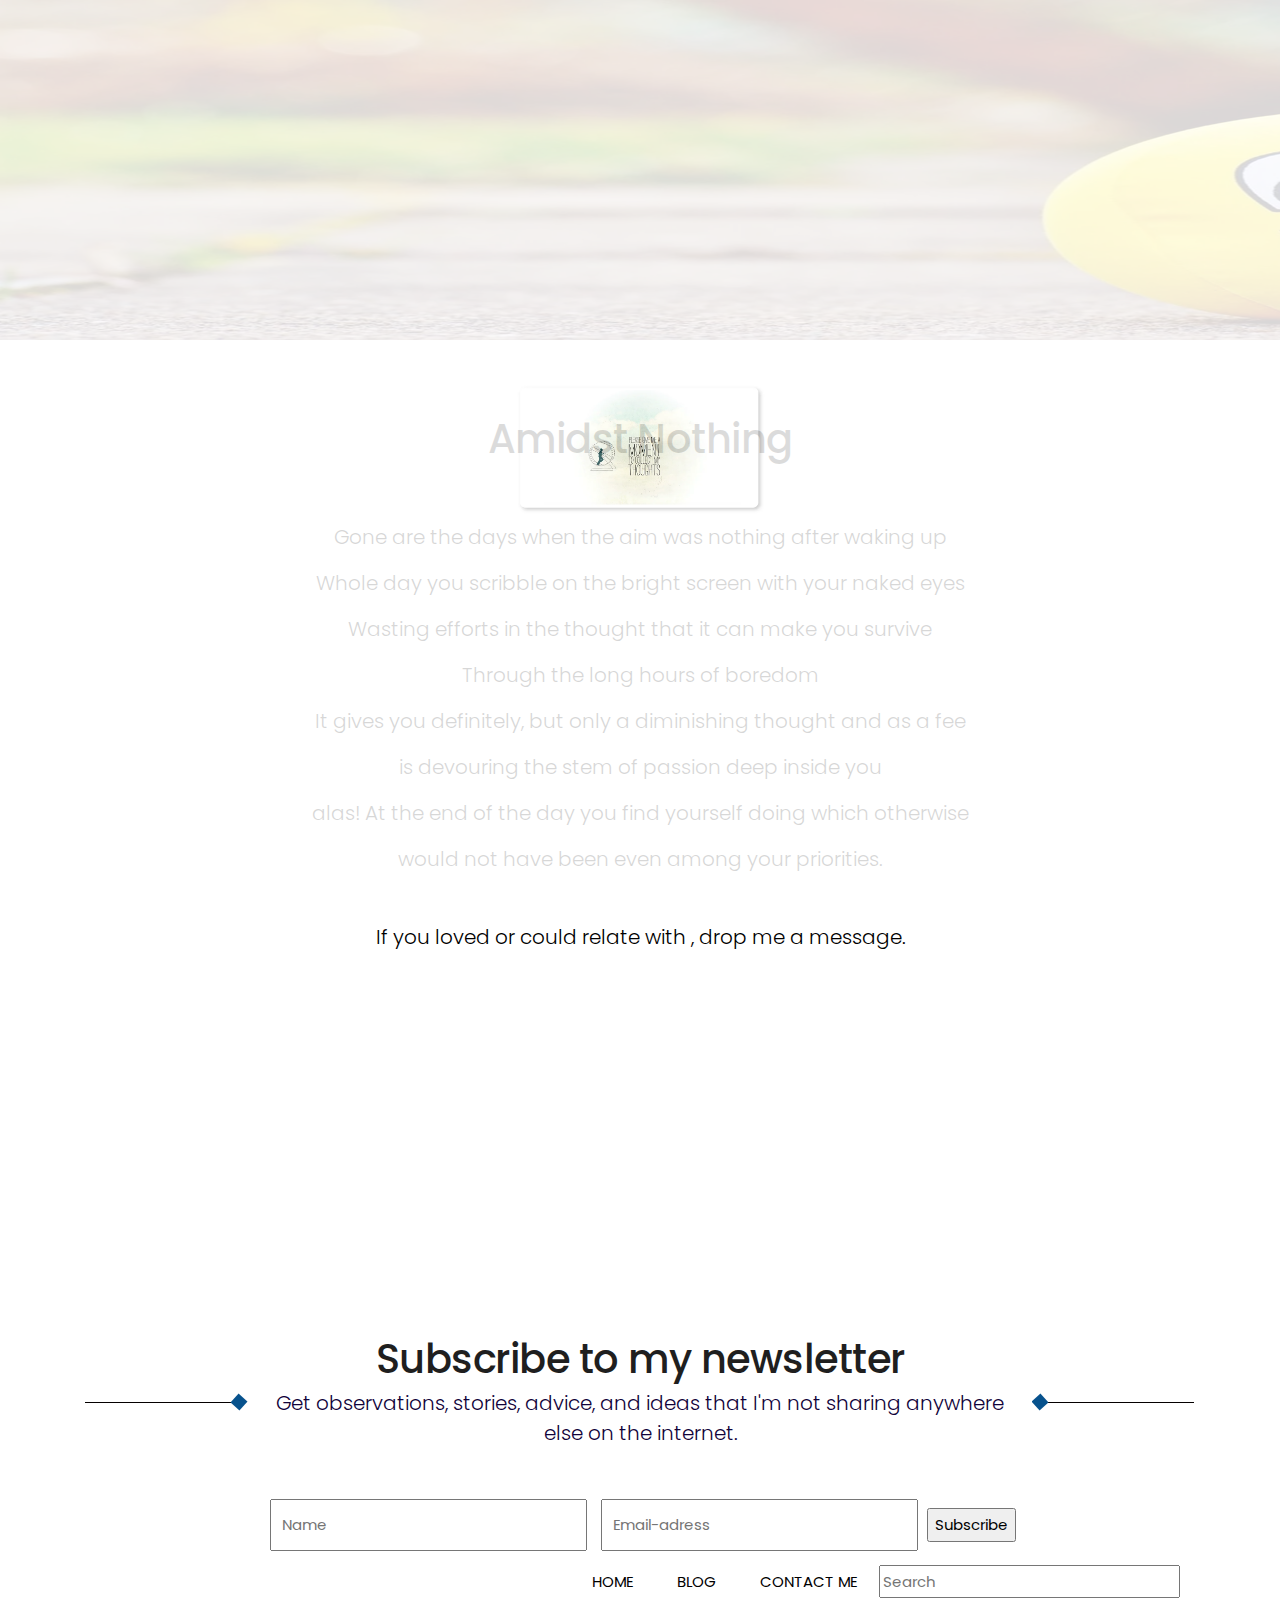
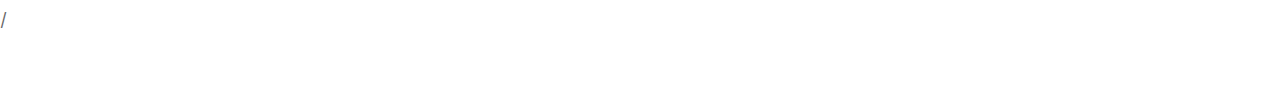
==== commit 5e28e901: "Update amidst_nothing.html" ====
--- a/amidst_nothing.html
+++ b/amidst_nothing.html
@@ -41,7 +41,7 @@
     <!-- LOADER -->
     <div id="preloader">
         <div class="loader">
-            <img src="images/loader.gif" alt="#" />
+            <img src="images/loader.webp" alt="#" />
         </div>
     </div>
     <!-- end loader -->
--- a/css/style.css
+++ b/css/style.css
@@ -138,23 +138,7 @@
      height: auto;
      -webkit-transform-style: preserve-3d;
 }
- .box {
-     position: absolute;
-     top: 0;
-     left: 0;
-     width: 75px;
-     height: 75px;
-     background-image: none;
-     background-size: auto auto;
-     background-image: none;
-     -webkit-animation: move 2s ease-in-out infinite both;
-     animation: move 2s ease-in-out infinite both;
-     animation-delay: 0s;
-     animation-delay: 0s;
-     animation-delay: 0s;
-     background-image: url('../images/gb.png');
-     background-size: 100% 100%;
-}
+
  .box:nth-child(1) {
      -webkit-animation-delay: -1s;
      animation-delay: -1s;
@@ -235,29 +219,13 @@
          transform: translate(0, 40px);
     }
 }
- #scroll-to-top {
-     width: 40px;
-     height: 40px;
-     position: fixed;
-     bottom: 10px;
-     right: 20px;
-     display: none;
-     font-size: 25px;
-     border-radius: 0;
-     transition: .2s;
-     letter-spacing: 1px;
-     text-align: center;
-     line-height: 40px;
-     color: #ffffff;
-     font-weight: 900;
-     border-radius: 100%;
-}
+
 /*------------------------------------------------------------------ HEADER -------------------------------------------------------------------*/
  .top-header .navbar{
      padding: 5px 0px;
 }
  .top-header {
-     background-image: url("../images/header_img.png");
+     
      position: relative;
      top: 0px;
      left: 0px;
@@ -266,7 +234,7 @@
      z-index: 20;
      background-position: left;
      background-repeat: no-repeat;
-     background-color: #0892fd;
+     background-color: transparent;
      background-size: auto 100%;
 }
  .top-header .navbar .navbar-collapse ul li a {
@@ -286,12 +254,10 @@
 }
  .top-header .navbar .navbar-collapse ul li a:hover, .top-header .navbar .navbar-collapse ul li a:focus {
      background: transparent;
-     color: #fff;
+     color: rgb(21, 5, 114);
      border-radius: ;
 }
- .search_icon.nav-link img {
-     width: 25px;
-}
+
  .top-header .navbar .navbar-collapse ul li {
      margin: 0 2px;
 }
@@ -305,7 +271,7 @@
      animation-fill-mode: both;
      -webkit-animation-name: fadeInDown;
      animation-name: fadeInDown;
-     background: #fff;
+     background: transparent;
      z-index: 20;
 }
  .navbar-toggler {
@@ -343,45 +309,7 @@
  .navbar-toggler:hover span{
      background: #0892fd;
 }
-/* search bar */
- .search-box {
-     position: absolute;
-     top: 0;
-     right: 50px;
-     height: auto;
-     padding: 0;
-     margin-top: 29px;
-}
- .search-box:hover .search-txt{
-     width: 240px;
-     padding: 0 10px;
-}
- .top-header #navbar-wd {
-     padding-right: 100px;
-}
- .search-btn {
-     float: right;
-     width: 41px;
-     height: 41px;
-     background: transparent;
-     display: flex;
-     justify-content: center;
-     align-items: center;
-}
- .search-txt {
-     border: none;
-     outline: none;
-     float: left;
-     padding: 0;
-     color: #000;
-     font-size: 14px;
-     line-height: 41px;
-     width: 0;
-     transition: width 400ms;
-     background: #fff;
-     padding: 0;
-     font-weight: 300;
-}
+
  .theme_color {
      color: #fcfcfc;
 }
@@ -390,77 +318,7 @@
      position: relative;
      height: 540px;
 }
- .lbox-caption {
-     display: table;
-     height: 100% !important;
-     width: 100% !important;
-     left: 0 !important;
-}
- .lbox-caption {
-     position: absolute;
-     margin: 0 auto;
-     left: 0;
-     right: 0;
-     z-index: 10;
-}
- .lbox-details {
-     display: table-cell;
-     text-align: center;
-     vertical-align: middle;
-     position: absolute;
-     top: 0px;
-     left: 0;
-     right: 0;
-     height: 100%;
-     padding: 22% 0%;
-}
- .lbox-details::before{
-     content: "";
-     position: absolute;
-     top: 0px;
-     left: 0px;
-     width: 100%;
-     height: 100%;
-     z-index: 2;
-}
- .lbox-details h1{
-     font-size: 54px;
-     font-family: 'Montserrat', sans-serif;
-     color: #ffffff;
-     font-weight: 600;
-     position: relative;
-     z-index: 3;
-}
- .lbox-details h2{
-     font-size: 48px;
-     color: #ffffff;
-     font-weight: 300;
-     position: relative;
-     z-index: 3;
-}
- .lbox-details p{
-     color: #ffffff;
-     position: relative;
-     z-index: 3;
-}
- .lbox-details p strong{
-     color: #70c6eb;
-     font-size: 40px;
-     font-family: 'Montserrat', sans-serif;
-}
- .lbox-details a.btn{
-     background: #ffffff;
-     padding: 10px 20px;
-     font-size: 20px;
-     text-transform: capitalize;
-     color: #3a4149;
-     border-radius: 0px;
-     position: relative;
-     z-index: 3;
-}
- .lbox-details a.btn:hover{
-     background: #70c6eb;
-}
+
  .pogoSlider-nav-btn {
      background: #000;
 }
@@ -533,12 +391,7 @@
      padding: 0;
      line-height: normal;
 }
- .slide_text p {
-     color: #0892fd;
-     line-height: 21px;
-     font-size: 18px;
-     font-weight: 200;
-}
+
  .contact_bt {
      width: 145px;
      height: 50px;
@@ -555,30 +408,7 @@
     margin-top: 21%;
 }
 /*------------------------------------------------------------------ About -------------------------------------------------------------------*/
- .tooltip-1 {
-     display: inline-block;
-     position: relative;
-     color: #70c6eb;
-     opacity: 1;
-}
- .tooltip__wave {
-     width: 30%;
-     height: 20px;
-     position: absolute;
-     bottom: -10px;
-     left: 0;
-     right: 0px;
-     margin: 0 auto;
-     overflow: hidden;
-}
- .tooltip__wave span {
-     position: absolute;
-     left: -100%;
-     width: 200%;
-     height: 100%;
-     background: url(../images/wave.svg) repeat-x center center;
-     background-size: 50% auto;
-}
+ 
  .about-box{
      padding: 70px 0px;
 }
@@ -659,53 +489,7 @@
      height: 500px;
      
 }
- /*.hvr-radial-out {
-     display: inline-block;
-     vertical-align: middle;
-     -webkit-transform: perspective(1px) translateZ(0);
-     transform: perspective(1px) translateZ(0);
-     box-shadow: 0 0 1px rgba(0, 0, 0, 0);
-     position: relative;
-     overflow: hidden;
-     background: #070500;
-     -webkit-transition-property: color;
-     transition-property: color;
-     -webkit-transition-duration: 0.3s;
-     transition-duration: 0.3s;
-     color: #fff;
-     float: left;
-     width: 165px;
-     height: 45px;
-     text-align: center;
-     line-height: 45px;
-}
- .hvr-radial-out::before {
-     content: "";
-     position: absolute;
-     z-index: -1;
-     top: 0;
-     left: 0;
-     right: 0;
-     bottom: 0;
-     background: #2a6a9c;
-     border-radius: 100%;
-     -webkit-transform: scale(0);
-     transform: scale(0);
-     -webkit-transition-property: transform;
-     transition-property: transform;
-     -webkit-transition-duration: 0.3s;
-     transition-duration: 0.3s;
-     -webkit-transition-timing-function: ease-out;
-     transition-timing-function: ease-out;
-}
- .hvr-radial-out:hover::before, .hvr-radial-out:focus::before, .hvr-radial-out:active::before {
-     -webkit-transform: scale(2);
-     transform: scale(2);
-}
- a.hvr-radial-out:hover, a.hvr-radial-out:focus {
-     color:#fff;
-}
-/*------------------------------------------------------------------ Services -------------------------------------------------------------------*/
+
  .services-box {
      padding: 70px 0px;
      background-color: #fff;
@@ -1383,9 +1167,16 @@
 }
  .heading_main p.large {
      font-size: 20px;
-     color: #010724;
+     color: #11023a;
      position: relative;
      padding: 0 185px;
+}
+.heading_main p.blog{
+    font-size: 20px;
+     color: #000000;
+     position: relative;
+     
+
 }
  .heading_main p.large::after {
      content: "";
@@ -1499,7 +1290,7 @@
      background-color: #f9f9f9;
      min-height: 150px;
      text-align: center;
-     background-image: url("../images/slider-01.jpg");
+     background-image: url("../images/slider-01.webp");
      background-size: cover;
      background-position: center center;
 }
@@ -1601,4 +1392,9 @@
 }
 .round_border{
     border-radius: 10%;
-}+}
+.paper .content{
+    color: black;
+	<!-- section -->
+}
+    
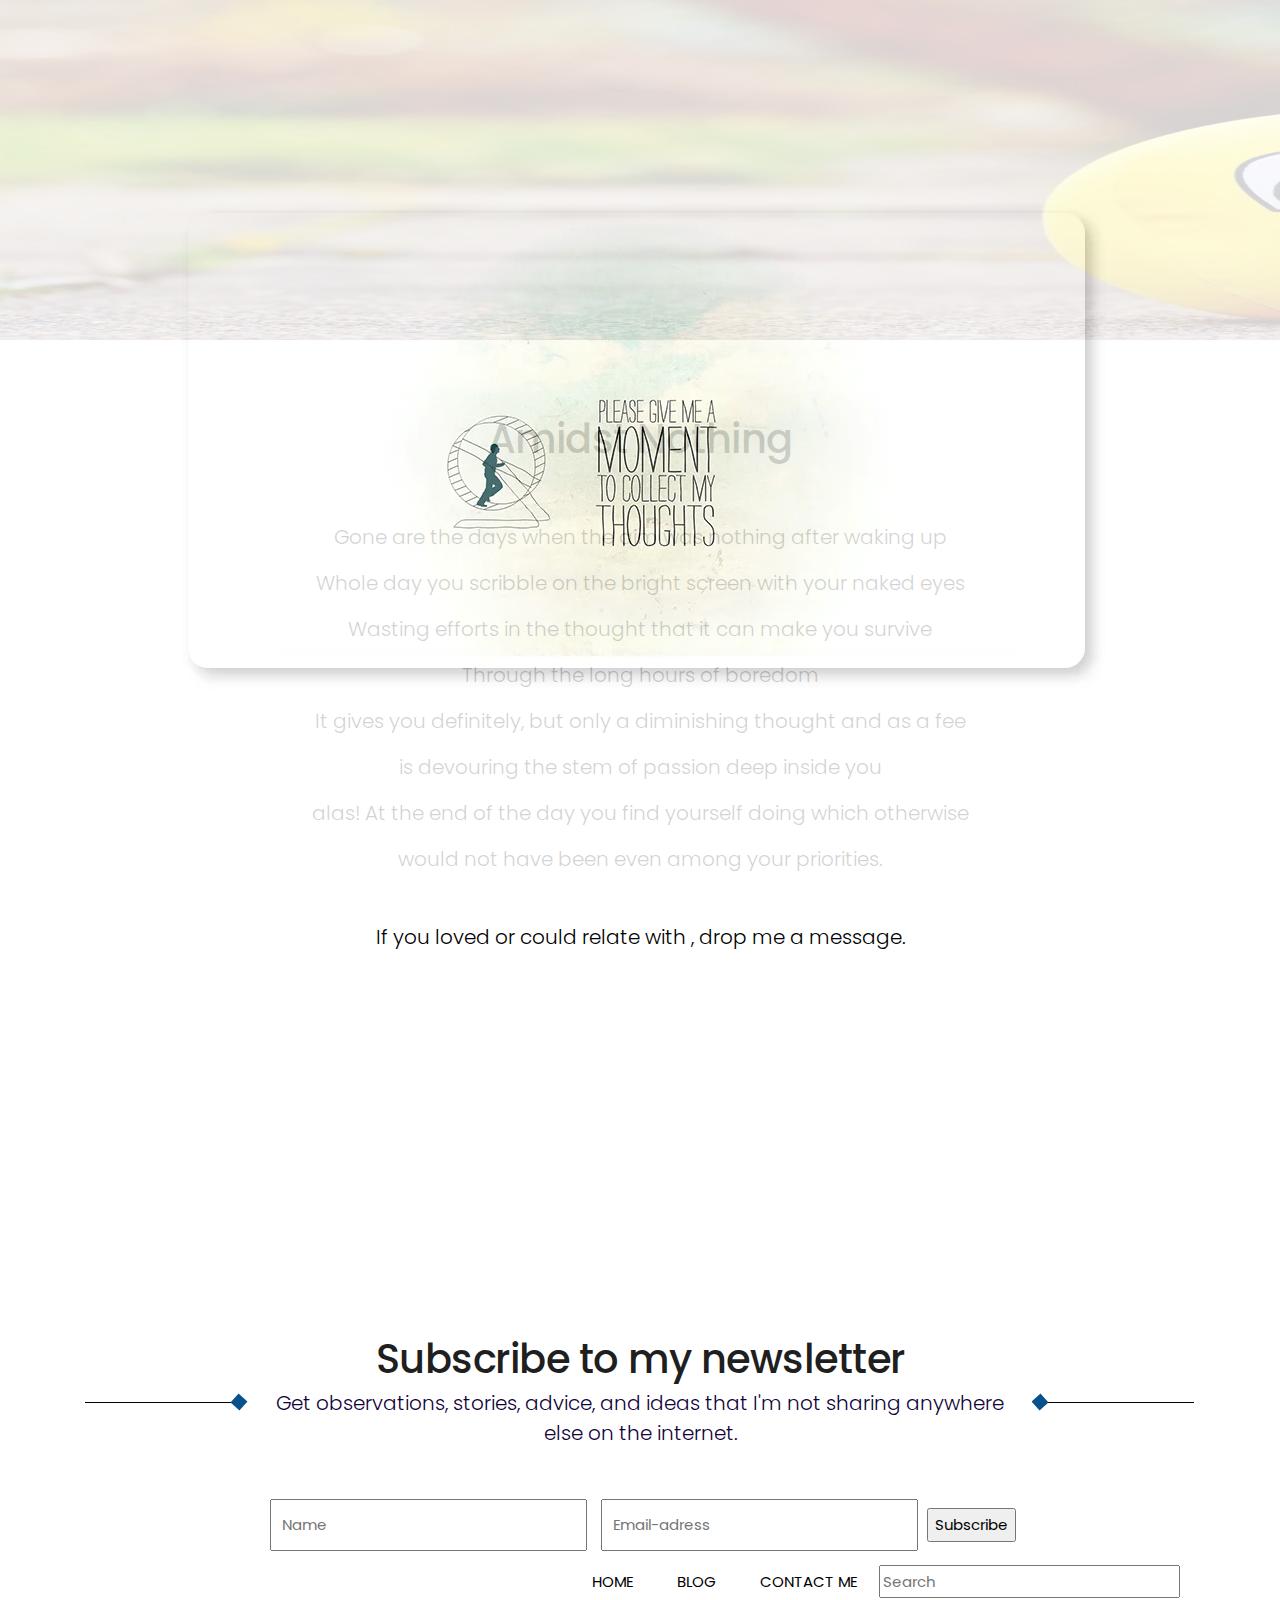
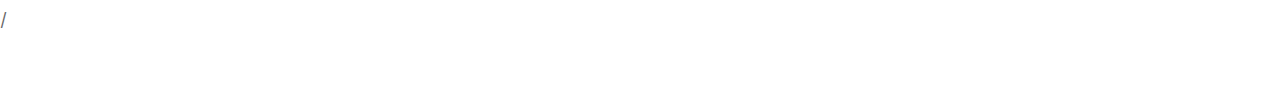
==== commit af7439b0: "Update amidst_nothing.html" ====
--- a/amidst_nothing.html
+++ b/amidst_nothing.html
@@ -39,10 +39,8 @@
 <body id="about_us" data-spy="scroll" data-target="#navbar-wd" data-offset="98">
 
     <!-- LOADER -->
-    <div id="preloader">
-        <div class="loader">
+  <div id="preloader">
             <img src="images/loader.webp" alt="#" />
-        </div>
     </div>
     <!-- end loader -->
    
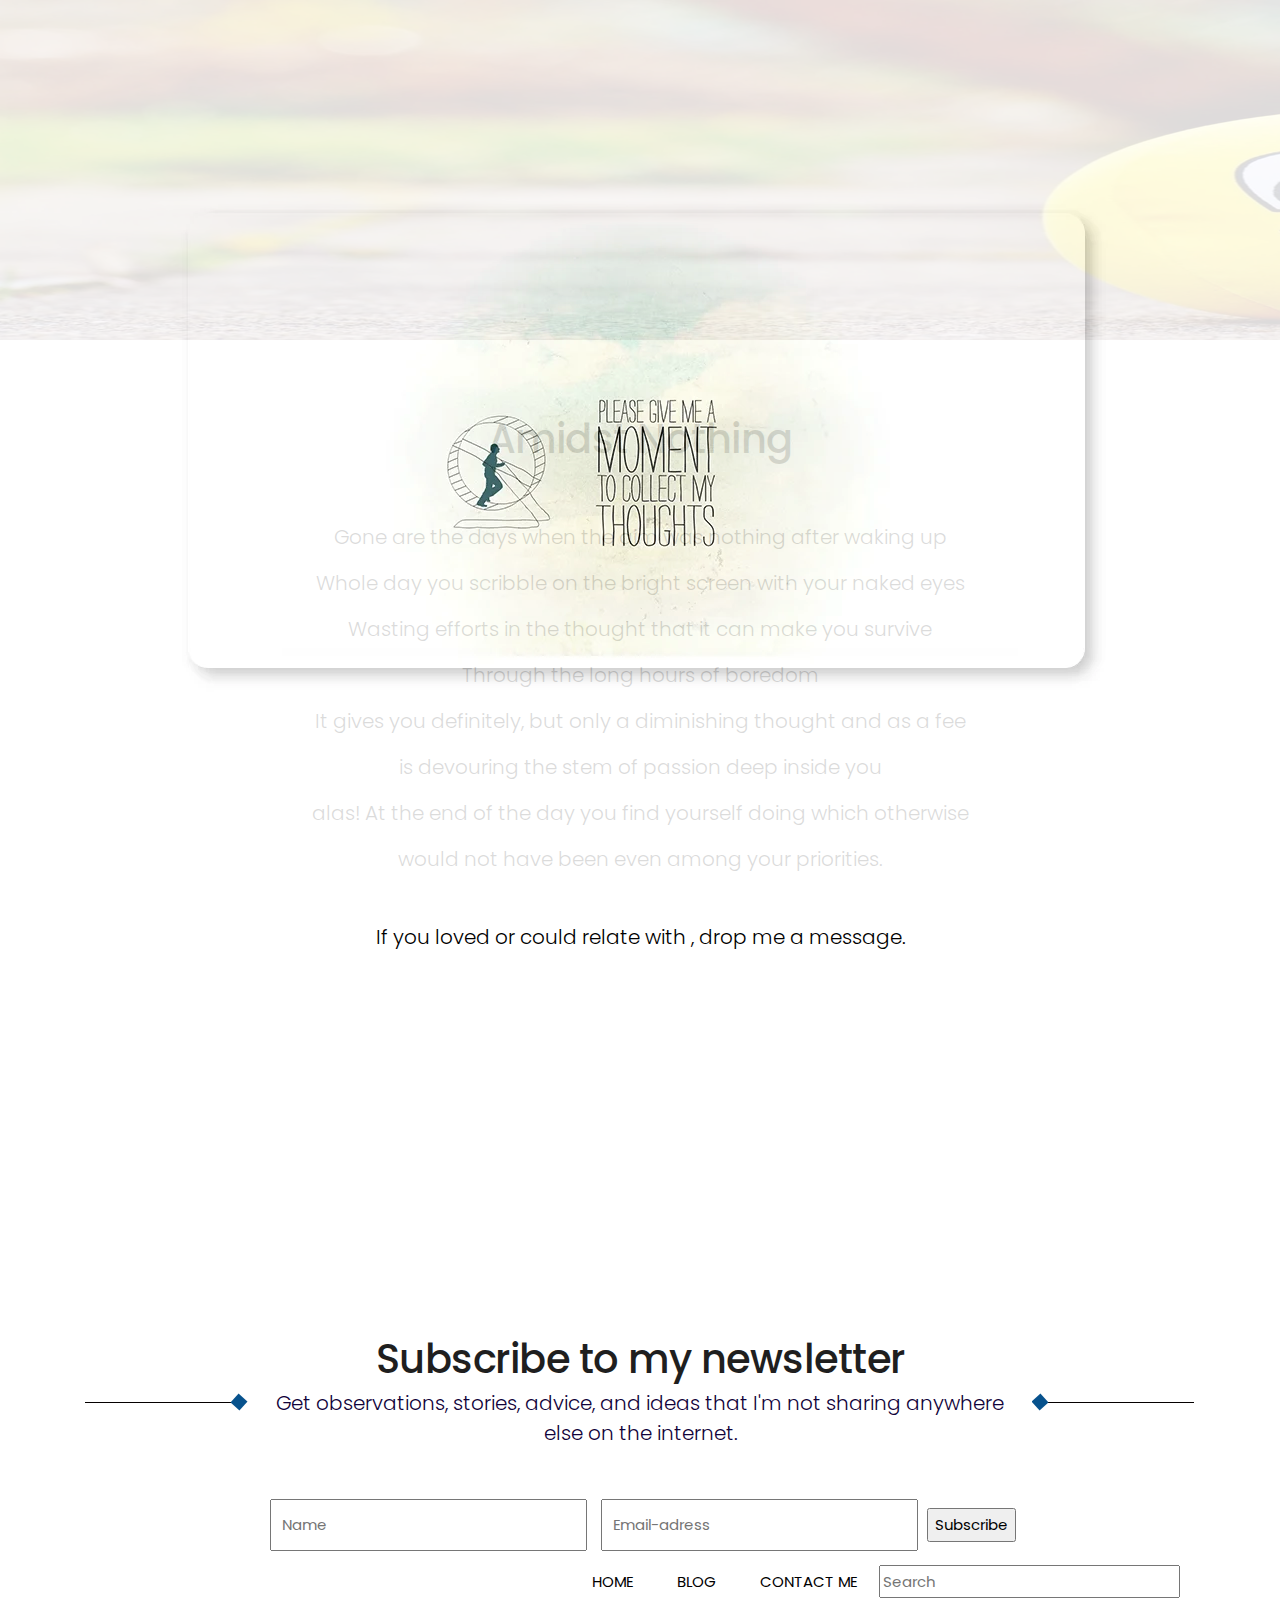
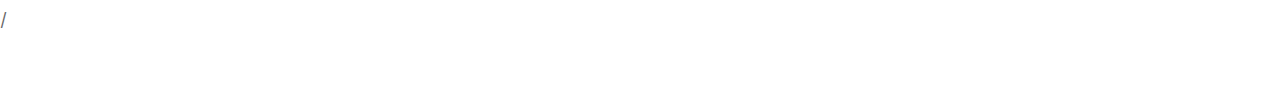
==== commit 0e45c26b: "commited again" ====
--- a/amidst_nothing.html
+++ b/amidst_nothing.html
@@ -3,6 +3,14 @@
 <!-- Basic -->
 
 <head>
+       <!-- Google Tag Manager -->
+<script>(function(w,d,s,l,i){w[l]=w[l]||[];w[l].push({'gtm.start':
+    new Date().getTime(),event:'gtm.js'});var f=d.getElementsByTagName(s)[0],
+    j=d.createElement(s),dl=l!='dataLayer'?'&l='+l:'';j.async=true;j.src=
+    'https://www.googletagmanager.com/gtm.js?id='+i+dl;f.parentNode.insertBefore(j,f);
+    })(window,document,'script','dataLayer','GTM-WFHKGM8');</script>
+    <!-- End Google Tag Manager -->
+
     <meta charset="utf-8">
     <meta http-equiv="X-UA-Compatible" content="IE=edge">
 
@@ -38,6 +46,11 @@
 
 <body id="about_us" data-spy="scroll" data-target="#navbar-wd" data-offset="98">
 
+    	    <!-- Google Tag Manager (noscript) -->
+<noscript><iframe src="https://www.googletagmanager.com/ns.html?id=GTM-WFHKGM8"
+    height="0" width="0" style="display:none;visibility:hidden"></iframe></noscript>
+    <!-- End Google Tag Manager (noscript) -->
+    
     <!-- LOADER -->
   <div id="preloader">
             <img src="images/loader.webp" alt="#" />
